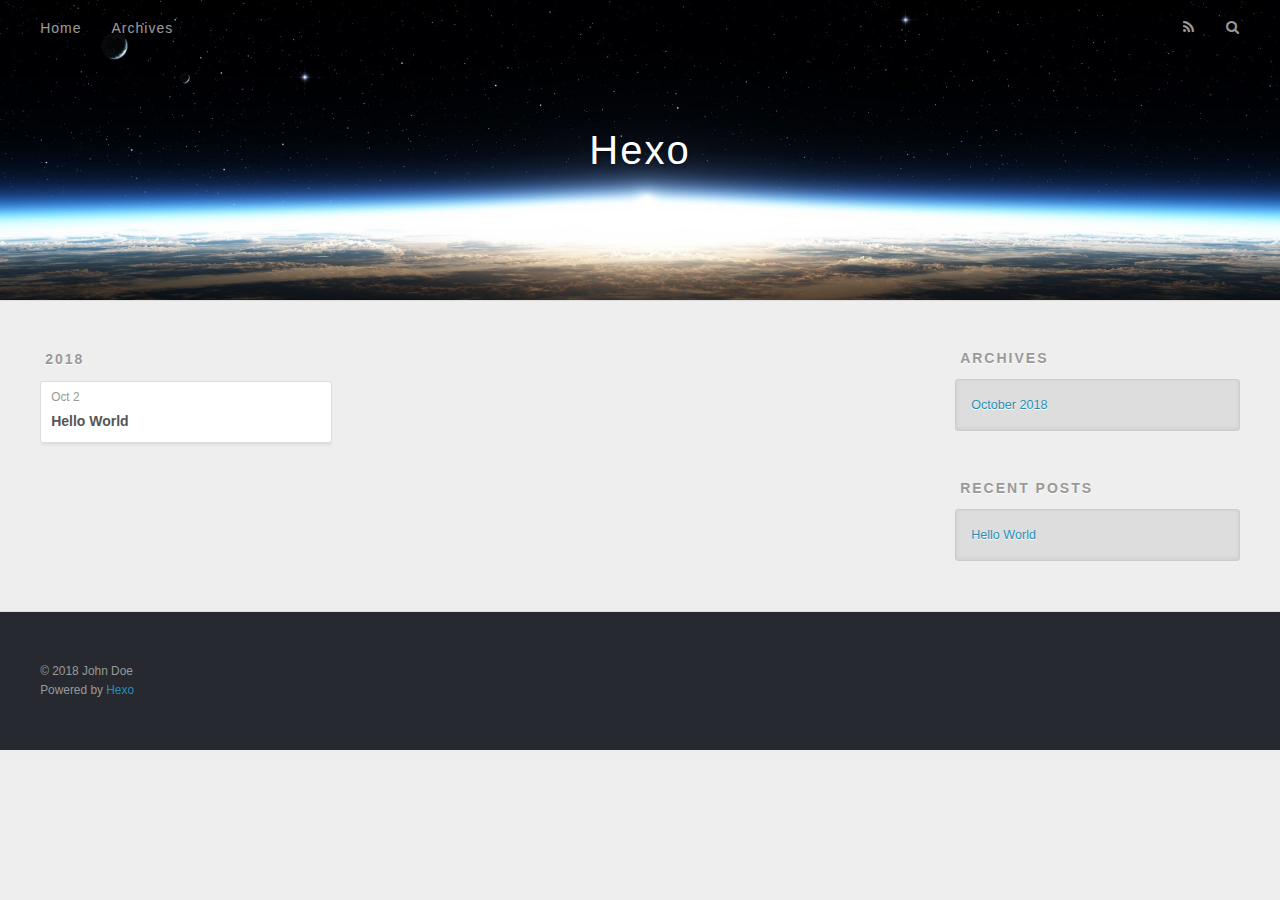
==== archives/index.html @ 344e28cb "Site updated: 2018-10-02 11:54:28" ====
<!DOCTYPE html>
<html>
<head>
  <meta charset="utf-8">
  

  
  <title>Archives | Hexo</title>
  <meta name="viewport" content="width=device-width, initial-scale=1, maximum-scale=1">
  <meta property="og:type" content="website">
<meta property="og:title" content="Hexo">
<meta property="og:url" content="http://yoursite.com/archives/index.html">
<meta property="og:site_name" content="Hexo">
<meta property="og:locale" content="default">
<meta name="twitter:card" content="summary">
<meta name="twitter:title" content="Hexo">
  
    <link rel="alternate" href="/atom.xml" title="Hexo" type="application/atom+xml">
  
  
    <link rel="icon" href="/favicon.png">
  
  
    <link href="//fonts.googleapis.com/css?family=Source+Code+Pro" rel="stylesheet" type="text/css">
  
  <link rel="stylesheet" href="/css/style.css">
</head>

<body>
  <div id="container">
    <div id="wrap">
      <header id="header">
  <div id="banner"></div>
  <div id="header-outer" class="outer">
    <div id="header-title" class="inner">
      <h1 id="logo-wrap">
        <a href="/" id="logo">Hexo</a>
      </h1>
      
    </div>
    <div id="header-inner" class="inner">
      <nav id="main-nav">
        <a id="main-nav-toggle" class="nav-icon"></a>
        
          <a class="main-nav-link" href="/">Home</a>
        
          <a class="main-nav-link" href="/archives">Archives</a>
        
      </nav>
      <nav id="sub-nav">
        
          <a id="nav-rss-link" class="nav-icon" href="/atom.xml" title="RSS Feed"></a>
        
        <a id="nav-search-btn" class="nav-icon" title="Search"></a>
      </nav>
      <div id="search-form-wrap">
        <form action="//google.com/search" method="get" accept-charset="UTF-8" class="search-form"><input type="search" name="q" class="search-form-input" placeholder="Search"><button type="submit" class="search-form-submit">&#xF002;</button><input type="hidden" name="sitesearch" value="http://yoursite.com"></form>
      </div>
    </div>
  </div>
</header>
      <div class="outer">
        <section id="main">
  
  
    
    
      
      
      <section class="archives-wrap">
        <div class="archive-year-wrap">
          <a href="/archives/2018" class="archive-year">2018</a>
        </div>
        <div class="archives">
    
    <article class="archive-article archive-type-post">
  <div class="archive-article-inner">
    <header class="archive-article-header">
      <a href="/2018/10/02/hello-world/" class="archive-article-date">
  <time datetime="2018-10-02T03:24:22.651Z" itemprop="datePublished">Oct 2</time>
</a>
      
  
    <h1 itemprop="name">
      <a class="archive-article-title" href="/2018/10/02/hello-world/">Hello World</a>
    </h1>
  

    </header>
  </div>
</article>
  
  
    </div></section>
  


</section>
        
          <aside id="sidebar">
  
    

  
    

  
    
  
    
  <div class="widget-wrap">
    <h3 class="widget-title">Archives</h3>
    <div class="widget">
      <ul class="archive-list"><li class="archive-list-item"><a class="archive-list-link" href="/archives/2018/10/">October 2018</a></li></ul>
    </div>
  </div>


  
    
  <div class="widget-wrap">
    <h3 class="widget-title">Recent Posts</h3>
    <div class="widget">
      <ul>
        
          <li>
            <a href="/2018/10/02/hello-world/">Hello World</a>
          </li>
        
      </ul>
    </div>
  </div>

  
</aside>
        
      </div>
      <footer id="footer">
  
  <div class="outer">
    <div id="footer-info" class="inner">
      &copy; 2018 John Doe<br>
      Powered by <a href="http://hexo.io/" target="_blank">Hexo</a>
    </div>
  </div>
</footer>
    </div>
    <nav id="mobile-nav">
  
    <a href="/" class="mobile-nav-link">Home</a>
  
    <a href="/archives" class="mobile-nav-link">Archives</a>
  
</nav>
    

<script src="//ajax.googleapis.com/ajax/libs/jquery/2.0.3/jquery.min.js"></script>


  <link rel="stylesheet" href="/fancybox/jquery.fancybox.css">
  <script src="/fancybox/jquery.fancybox.pack.js"></script>


<script src="/js/script.js"></script>



  </div>
</body>
</html>
---- css/style.css ----
body {
  width: 100%;
}
body:before,
body:after {
  content: "";
  display: table;
}
body:after {
  clear: both;
}
html,
body,
div,
span,
applet,
object,
iframe,
h1,
h2,
h3,
h4,
h5,
h6,
p,
blockquote,
pre,
a,
abbr,
acronym,
address,
big,
cite,
code,
del,
dfn,
em,
img,
ins,
kbd,
q,
s,
samp,
small,
strike,
strong,
sub,
sup,
tt,
var,
dl,
dt,
dd,
ol,
ul,
li,
fieldset,
form,
label,
legend,
table,
caption,
tbody,
tfoot,
thead,
tr,
th,
td {
  margin: 0;
  padding: 0;
  border: 0;
  outline: 0;
  font-weight: inherit;
  font-style: inherit;
  font-family: inherit;
  font-size: 100%;
  vertical-align: baseline;
}
body {
  line-height: 1;
  color: #000;
  background: #fff;
}
ol,
ul {
  list-style: none;
}
table {
  border-collapse: separate;
  border-spacing: 0;
  vertical-align: middle;
}
caption,
th,
td {
  text-align: left;
  font-weight: normal;
  vertical-align: middle;
}
a img {
  border: none;
}
input,
button {
  margin: 0;
  padding: 0;
}
input::-moz-focus-inner,
button::-moz-focus-inner {
  border: 0;
  padding: 0;
}
@font-face {
  font-family: FontAwesome;
  font-style: normal;
  font-weight: normal;
  src: url("fonts/fontawesome-webfont.eot?v=#4.0.3");
  src: url("fonts/fontawesome-webfont.eot?#iefix&v=#4.0.3") format("embedded-opentype"), url("fonts/fontawesome-webfont.woff?v=#4.0.3") format("woff"), url("fonts/fontawesome-webfont.ttf?v=#4.0.3") format("truetype"), url("fonts/fontawesome-webfont.svg#fontawesomeregular?v=#4.0.3") format("svg");
}
html,
body,
#container {
  height: 100%;
}
body {
  background: #eee;
  font: 14px -apple-system, BlinkMacSystemFont, "Segoe UI", "Roboto", "Oxygen", "Ubuntu", "Cantarell", "Fira Sans", "Droid Sans", "Helvetica Neue", sans-serif;
  -webkit-text-size-adjust: 100%;
}
.outer {
  max-width: 1220px;
  margin: 0 auto;
  padding: 0 20px;
}
.outer:before,
.outer:after {
  content: "";
  display: table;
}
.outer:after {
  clear: both;
}
.inner {
  display: inline;
  float: left;
  width: 98.33333333333333%;
  margin: 0 0.833333333333333%;
}
.left,
.alignleft {
  float: left;
}
.right,
.alignright {
  float: right;
}
.clear {
  clear: both;
}
#container {
  position: relative;
}
.mobile-nav-on {
  overflow: hidden;
}
#wrap {
  height: 100%;
  width: 100%;
  position: absolute;
  top: 0;
  left: 0;
  -webkit-transition: 0.2s ease-out;
  -moz-transition: 0.2s ease-out;
  -ms-transition: 0.2s ease-out;
  transition: 0.2s ease-out;
  z-index: 1;
  background: #eee;
}
.mobile-nav-on #wrap {
  left: 280px;
}
@media screen and (min-width: 768px) {
  #main {
    display: inline;
    float: left;
    width: 73.33333333333333%;
    margin: 0 0.833333333333333%;
  }
}
.article-date,
.article-category-link,
.archive-year,
.widget-title {
  text-decoration: none;
  text-transform: uppercase;
  letter-spacing: 2px;
  color: #999;
  margin-bottom: 1em;
  margin-left: 5px;
  line-height: 1em;
  text-shadow: 0 1px #fff;
  font-weight: bold;
}
.article-inner,
.archive-article-inner {
  background: #fff;
  -webkit-box-shadow: 1px 2px 3px #ddd;
  box-shadow: 1px 2px 3px #ddd;
  border: 1px solid #ddd;
  border-radius: 3px;
}
.article-entry h1,
.widget h1 {
  font-size: 2em;
}
.article-entry h2,
.widget h2 {
  font-size: 1.5em;
}
.article-entry h3,
.widget h3 {
  font-size: 1.3em;
}
.article-entry h4,
.widget h4 {
  font-size: 1.2em;
}
.article-entry h5,
.widget h5 {
  font-size: 1em;
}
.article-entry h6,
.widget h6 {
  font-size: 1em;
  color: #999;
}
.article-entry hr,
.widget hr {
  border: 1px dashed #ddd;
}
.article-entry strong,
.widget strong {
  font-weight: bold;
}
.article-entry em,
.widget em,
.article-entry cite,
.widget cite {
  font-style: italic;
}
.article-entry sup,
.widget sup,
.article-entry sub,
.widget sub {
  font-size: 0.75em;
  line-height: 0;
  position: relative;
  vertical-align: baseline;
}
.article-entry sup,
.widget sup {
  top: -0.5em;
}
.article-entry sub,
.widget sub {
  bottom: -0.2em;
}
.article-entry small,
.widget small {
  font-size: 0.85em;
}
.article-entry acronym,
.widget acronym,
.article-entry abbr,
.widget abbr {
  border-bottom: 1px dotted;
}
.article-entry ul,
.widget ul,
.article-entry ol,
.widget ol,
.article-entry dl,
.widget dl {
  margin: 0 20px;
  line-height: 1.6em;
}
.article-entry ul ul,
.widget ul ul,
.article-entry ol ul,
.widget ol ul,
.article-entry ul ol,
.widget ul ol,
.article-entry ol ol,
.widget ol ol {
  margin-top: 0;
  margin-bottom: 0;
}
.article-entry ul,
.widget ul {
  list-style: disc;
}
.article-entry ol,
.widget ol {
  list-style: decimal;
}
.article-entry dt,
.widget dt {
  font-weight: bold;
}
#header {
  height: 300px;
  position: relative;
  border-bottom: 1px solid #ddd;
}
#header:before,
#header:after {
  content: "";
  position: absolute;
  left: 0;
  right: 0;
  height: 40px;
}
#header:before {
  top: 0;
  background: -webkit-linear-gradient(rgba(0,0,0,0.2), transparent);
  background: -moz-linear-gradient(rgba(0,0,0,0.2), transparent);
  background: -ms-linear-gradient(rgba(0,0,0,0.2), transparent);
  background: linear-gradient(rgba(0,0,0,0.2), transparent);
}
#header:after {
  bottom: 0;
  background: -webkit-linear-gradient(transparent, rgba(0,0,0,0.2));
  background: -moz-linear-gradient(transparent, rgba(0,0,0,0.2));
  background: -ms-linear-gradient(transparent, rgba(0,0,0,0.2));
  background: linear-gradient(transparent, rgba(0,0,0,0.2));
}
#header-outer {
  height: 100%;
  position: relative;
}
#header-inner {
  position: relative;
  overflow: hidden;
}
#banner {
  position: absolute;
  top: 0;
  left: 0;
  width: 100%;
  height: 100%;
  background: url("images/banner.jpg") center #000;
  -webkit-background-size: cover;
  -moz-background-size: cover;
  background-size: cover;
  z-index: -1;
}
#header-title {
  text-align: center;
  height: 40px;
  position: absolute;
  top: 50%;
  left: 0;
  margin-top: -20px;
}
#logo,
#subtitle {
  text-decoration: none;
  color: #fff;
  font-weight: 300;
  text-shadow: 0 1px 4px rgba(0,0,0,0.3);
}
#logo {
  font-size: 40px;
  line-height: 40px;
  letter-spacing: 2px;
}
#subtitle {
  font-size: 16px;
  line-height: 16px;
  letter-spacing: 1px;
}
#subtitle-wrap {
  margin-top: 16px;
}
#main-nav {
  float: left;
  margin-left: -15px;
}
.nav-icon,
.main-nav-link {
  float: left;
  color: #fff;
  opacity: 0.6;
  text-decoration: none;
  text-shadow: 0 1px rgba(0,0,0,0.2);
  -webkit-transition: opacity 0.2s;
  -moz-transition: opacity 0.2s;
  -ms-transition: opacity 0.2s;
  transition: opacity 0.2s;
  display: block;
  padding: 20px 15px;
}
.nav-icon:hover,
.main-nav-link:hover {
  opacity: 1;
}
.nav-icon {
  font-family: FontAwesome;
  text-align: center;
  font-size: 14px;
  width: 14px;
  height: 14px;
  padding: 20px 15px;
  position: relative;
  cursor: pointer;
}
.main-nav-link {
  font-weight: 300;
  letter-spacing: 1px;
}
@media screen and (max-width: 479px) {
  .main-nav-link {
    display: none;
  }
}
#main-nav-toggle {
  display: none;
}
#main-nav-toggle:before {
  content: "\f0c9";
}
@media screen and (max-width: 479px) {
  #main-nav-toggle {
    display: block;
  }
}
#sub-nav {
  float: right;
  margin-right: -15px;
}
#nav-rss-link:before {
  content: "\f09e";
}
#nav-search-btn:before {
  content: "\f002";
}
#search-form-wrap {
  position: absolute;
  top: 15px;
  width: 150px;
  height: 30px;
  right: -150px;
  opacity: 0;
  -webkit-transition: 0.2s ease-out;
  -moz-transition: 0.2s ease-out;
  -ms-transition: 0.2s ease-out;
  transition: 0.2s ease-out;
}
#search-form-wrap.on {
  opacity: 1;
  right: 0;
}
@media screen and (max-width: 479px) {
  #search-form-wrap {
    width: 100%;
    right: -100%;
  }
}
.search-form {
  position: absolute;
  top: 0;
  left: 0;
  right: 0;
  background: #fff;
  padding: 5px 15px;
  border-radius: 15px;
  -webkit-box-shadow: 0 0 10px rgba(0,0,0,0.3);
  box-shadow: 0 0 10px rgba(0,0,0,0.3);
}
.search-form-input {
  border: none;
  background: none;
  color: #555;
  width: 100%;
  font: 13px -apple-system, BlinkMacSystemFont, "Segoe UI", "Roboto", "Oxygen", "Ubuntu", "Cantarell", "Fira Sans", "Droid Sans", "Helvetica Neue", sans-serif;
  outline: none;
}
.search-form-input::-webkit-search-results-decoration,
.search-form-input::-webkit-search-cancel-button {
  -webkit-appearance: none;
}
.search-form-submit {
  position: absolute;
  top: 50%;
  right: 10px;
  margin-top: -7px;
  font: 13px FontAwesome;
  border: none;
  background: none;
  color: #bbb;
  cursor: pointer;
}
.search-form-submit:hover,
.search-form-submit:focus {
  color: #777;
}
.article {
  margin: 50px 0;
}
.article-inner {
  overflow: hidden;
}
.article-meta:before,
.article-meta:after {
  content: "";
  display: table;
}
.article-meta:after {
  clear: both;
}
.article-date {
  float: left;
}
.article-category {
  float: left;
  line-height: 1em;
  color: #ccc;
  text-shadow: 0 1px #fff;
  margin-left: 8px;
}
.article-category:before {
  content: "\2022";
}
.article-category-link {
  margin: 0 12px 1em;
}
.article-header {
  padding: 20px 20px 0;
}
.article-title {
  text-decoration: none;
  font-size: 2em;
  font-weight: bold;
  color: #555;
  line-height: 1.1em;
  -webkit-transition: color 0.2s;
  -moz-transition: color 0.2s;
  -ms-transition: color 0.2s;
  transition: color 0.2s;
}
a.article-title:hover {
  color: #258fb8;
}
.article-entry {
  color: #555;
  padding: 0 20px;
}
.article-entry:before,
.article-entry:after {
  content: "";
  display: table;
}
.article-entry:after {
  clear: both;
}
.article-entry p,
.article-entry table {
  line-height: 1.6em;
  margin: 1.6em 0;
}
.article-entry h1,
.article-entry h2,
.article-entry h3,
.article-entry h4,
.article-entry h5,
.article-entry h6 {
  font-weight: bold;
}
.article-entry h1,
.article-entry h2,
.article-entry h3,
.article-entry h4,
.article-entry h5,
.article-entry h6 {
  line-height: 1.1em;
  margin: 1.1em 0;
}
.article-entry a {
  color: #258fb8;
  text-decoration: none;
}
.article-entry a:hover {
  text-decoration: underline;
}
.article-entry ul,
.article-entry ol,
.article-entry dl {
  margin-top: 1.6em;
  margin-bottom: 1.6em;
}
.article-entry img,
.article-entry video {
  max-width: 100%;
  height: auto;
  display: block;
  margin: auto;
}
.article-entry iframe {
  border: none;
}
.article-entry table {
  width: 100%;
  border-collapse: collapse;
  border-spacing: 0;
}
.article-entry th {
  font-weight: bold;
  border-bottom: 3px solid #ddd;
  padding-bottom: 0.5em;
}
.article-entry td {
  border-bottom: 1px solid #ddd;
  padding: 10px 0;
}
.article-entry blockquote {
  font-family: Georgia, "Times New Roman", serif;
  font-size: 1.4em;
  margin: 1.6em 20px;
  text-align: center;
}
.article-entry blockquote footer {
  font-size: 14px;
  margin: 1.6em 0;
  font-family: -apple-system, BlinkMacSystemFont, "Segoe UI", "Roboto", "Oxygen", "Ubuntu", "Cantarell", "Fira Sans", "Droid Sans", "Helvetica Neue", sans-serif;
}
.article-entry blockquote footer cite:before {
  content: "—";
  padding: 0 0.5em;
}
.article-entry .pullquote {
  text-align: left;
  width: 45%;
  margin: 0;
}
.article-entry .pullquote.left {
  margin-left: 0.5em;
  margin-right: 1em;
}
.article-entry .pullquote.right {
  margin-right: 0.5em;
  margin-left: 1em;
}
.article-entry .caption {
  color: #999;
  display: block;
  font-size: 0.9em;
  margin-top: 0.5em;
  position: relative;
  text-align: center;
}
.article-entry .video-container {
  position: relative;
  padding-top: 56.25%;
  height: 0;
  overflow: hidden;
}
.article-entry .video-container iframe,
.article-entry .video-container object,
.article-entry .video-container embed {
  position: absolute;
  top: 0;
  left: 0;
  width: 100%;
  height: 100%;
  margin-top: 0;
}
.article-more-link a {
  display: inline-block;
  line-height: 1em;
  padding: 6px 15px;
  border-radius: 15px;
  background: #eee;
  color: #999;
  text-shadow: 0 1px #fff;
  text-decoration: none;
}
.article-more-link a:hover {
  background: #258fb8;
  color: #fff;
  text-decoration: none;
  text-shadow: 0 1px #1e7293;
}
.article-footer {
  font-size: 0.85em;
  line-height: 1.6em;
  border-top: 1px solid #ddd;
  padding-top: 1.6em;
  margin: 0 20px 20px;
}
.article-footer:before,
.article-footer:after {
  content: "";
  display: table;
}
.article-footer:after {
  clear: both;
}
.article-footer a {
  color: #999;
  text-decoration: none;
}
.article-footer a:hover {
  color: #555;
}
.article-tag-list-item {
  float: left;
  margin-right: 10px;
}
.article-tag-list-link:before {
  content: "#";
}
.article-comment-link {
  float: right;
}
.article-comment-link:before {
  content: "\f075";
  font-family: FontAwesome;
  padding-right: 8px;
}
.article-share-link {
  cursor: pointer;
  float: right;
  margin-left: 20px;
}
.article-share-link:before {
  content: "\f064";
  font-family: FontAwesome;
  padding-right: 6px;
}
#article-nav {
  position: relative;
}
#article-nav:before,
#article-nav:after {
  content: "";
  display: table;
}
#article-nav:after {
  clear: both;
}
@media screen and (min-width: 768px) {
  #article-nav {
    margin: 50px 0;
  }
  #article-nav:before {
    width: 8px;
    height: 8px;
    position: absolute;
    top: 50%;
    left: 50%;
    margin-top: -4px;
    margin-left: -4px;
    content: "";
    border-radius: 50%;
    background: #ddd;
    -webkit-box-shadow: 0 1px 2px #fff;
    box-shadow: 0 1px 2px #fff;
  }
}
.article-nav-link-wrap {
  text-decoration: none;
  text-shadow: 0 1px #fff;
  color: #999;
  -webkit-box-sizing: border-box;
  -moz-box-sizing: border-box;
  box-sizing: border-box;
  margin-top: 50px;
  text-align: center;
  display: block;
}
.article-nav-link-wrap:hover {
  color: #555;
}
@media screen and (min-width: 768px) {
  .article-nav-link-wrap {
    width: 50%;
    margin-top: 0;
  }
}
@media screen and (min-width: 768px) {
  #article-nav-newer {
    float: left;
    text-align: right;
    padding-right: 20px;
  }
}
@media screen and (min-width: 768px) {
  #article-nav-older {
    float: right;
    text-align: left;
    padding-left: 20px;
  }
}
.article-nav-caption {
  text-transform: uppercase;
  letter-spacing: 2px;
  color: #ddd;
  line-height: 1em;
  font-weight: bold;
}
#article-nav-newer .article-nav-caption {
  margin-right: -2px;
}
.article-nav-title {
  font-size: 0.85em;
  line-height: 1.6em;
  margin-top: 0.5em;
}
.article-share-box {
  position: absolute;
  display: none;
  background: #fff;
  -webkit-box-shadow: 1px 2px 10px rgba(0,0,0,0.2);
  box-shadow: 1px 2px 10px rgba(0,0,0,0.2);
  border-radius: 3px;
  margin-left: -145px;
  overflow: hidden;
  z-index: 1;
}
.article-share-box.on {
  display: block;
}
.article-share-input {
  width: 100%;
  background: none;
  -webkit-box-sizing: border-box;
  -moz-box-sizing: border-box;
  box-sizing: border-box;
  font: 14px -apple-system, BlinkMacSystemFont, "Segoe UI", "Roboto", "Oxygen", "Ubuntu", "Cantarell", "Fira Sans", "Droid Sans", "Helvetica Neue", sans-serif;
  padding: 0 15px;
  color: #555;
  outline: none;
  border: 1px solid #ddd;
  border-radius: 3px 3px 0 0;
  height: 36px;
  line-height: 36px;
}
.article-share-links {
  background: #eee;
}
.article-share-links:before,
.article-share-links:after {
  content: "";
  display: table;
}
.article-share-links:after {
  clear: both;
}
.article-share-twitter,
.article-share-facebook,
.article-share-pinterest,
.article-share-google {
  width: 50px;
  height: 36px;
  display: block;
  float: left;
  position: relative;
  color: #999;
  text-shadow: 0 1px #fff;
}
.article-share-twitter:before,
.article-share-facebook:before,
.article-share-pinterest:before,
.article-share-google:before {
  font-size: 20px;
  font-family: FontAwesome;
  width: 20px;
  height: 20px;
  position: absolute;
  top: 50%;
  left: 50%;
  margin-top: -10px;
  margin-left: -10px;
  text-align: center;
}
.article-share-twitter:hover,
.article-share-facebook:hover,
.article-share-pinterest:hover,
.article-share-google:hover {
  color: #fff;
}
.article-share-twitter:before {
  content: "\f099";
}
.article-share-twitter:hover {
  background: #00aced;
  text-shadow: 0 1px #008abe;
}
.article-share-facebook:before {
  content: "\f09a";
}
.article-share-facebook:hover {
  background: #3b5998;
  text-shadow: 0 1px #2f477a;
}
.article-share-pinterest:before {
  content: "\f0d2";
}
.article-share-pinterest:hover {
  background: #cb2027;
  text-shadow: 0 1px #a21a1f;
}
.article-share-google:before {
  content: "\f0d5";
}
.article-share-google:hover {
  background: #dd4b39;
  text-shadow: 0 1px #be3221;
}
.article-gallery {
  background: #000;
  position: relative;
}
.article-gallery-photos {
  position: relative;
  overflow: hidden;
}
.article-gallery-img {
  display: none;
  max-width: 100%;
}
.article-gallery-img:first-child {
  display: block;
}
.article-gallery-img.loaded {
  position: absolute;
  display: block;
}
.article-gallery-img img {
  display: block;
  max-width: 100%;
  margin: 0 auto;
}
#comments {
  background: #fff;
  -webkit-box-shadow: 1px 2px 3px #ddd;
  box-shadow: 1px 2px 3px #ddd;
  padding: 20px;
  border: 1px solid #ddd;
  border-radius: 3px;
  margin: 50px 0;
}
#comments a {
  color: #258fb8;
}
.archives-wrap {
  margin: 50px 0;
}
.archives:before,
.archives:after {
  content: "";
  display: table;
}
.archives:after {
  clear: both;
}
.archive-year-wrap {
  margin-bottom: 1em;
}
.archives {
  -webkit-column-gap: 10px;
  -moz-column-gap: 10px;
  column-gap: 10px;
}
@media screen and (min-width: 480px) and (max-width: 767px) {
  .archives {
    -webkit-column-count: 2;
    -moz-column-count: 2;
    column-count: 2;
  }
}
@media screen and (min-width: 768px) {
  .archives {
    -webkit-column-count: 3;
    -moz-column-count: 3;
    column-count: 3;
  }
}
.archive-article {
  -webkit-column-break-inside: avoid;
  page-break-inside: avoid;
  overflow: hidden;
  break-inside: avoid-column;
}
.archive-article-inner {
  padding: 10px;
  margin-bottom: 15px;
}
.archive-article-title {
  text-decoration: none;
  font-weight: bold;
  color: #555;
  -webkit-transition: color 0.2s;
  -moz-transition: color 0.2s;
  -ms-transition: color 0.2s;
  transition: color 0.2s;
  line-height: 1.6em;
}
.archive-article-title:hover {
  color: #258fb8;
}
.archive-article-footer {
  margin-top: 1em;
}
.archive-article-date {
  color: #999;
  text-decoration: none;
  font-size: 0.85em;
  line-height: 1em;
  margin-bottom: 0.5em;
  display: block;
}
#page-nav {
  margin: 50px auto;
  background: #fff;
  -webkit-box-shadow: 1px 2px 3px #ddd;
  box-shadow: 1px 2px 3px #ddd;
  border: 1px solid #ddd;
  border-radius: 3px;
  text-align: center;
  color: #999;
  overflow: hidden;
}
#page-nav:before,
#page-nav:after {
  content: "";
  display: table;
}
#page-nav:after {
  clear: both;
}
#page-nav a,
#page-nav span {
  padding: 10px 20px;
  line-height: 1;
  height: 2ex;
}
#page-nav a {
  color: #999;
  text-decoration: none;
}
#page-nav a:hover {
  background: #999;
  color: #fff;
}
#page-nav .prev {
  float: left;
}
#page-nav .next {
  float: right;
}
#page-nav .page-number {
  display: inline-block;
}
@media screen and (max-width: 479px) {
  #page-nav .page-number {
    display: none;
  }
}
#page-nav .current {
  color: #555;
  font-weight: bold;
}
#page-nav .space {
  color: #ddd;
}
#footer {
  background: #262a30;
  padding: 50px 0;
  border-top: 1px solid #ddd;
  color: #999;
}
#footer a {
  color: #258fb8;
  text-decoration: none;
}
#footer a:hover {
  text-decoration: underline;
}
#footer-info {
  line-height: 1.6em;
  font-size: 0.85em;
}
.article-entry pre,
.article-entry .highlight {
  background: #2d2d2d;
  margin: 0 -20px;
  padding: 15px 20px;
  border-style: solid;
  border-color: #ddd;
  border-width: 1px 0;
  overflow: auto;
  color: #ccc;
  line-height: 22.400000000000002px;
}
.article-entry .highlight .gutter pre,
.article-entry .gist .gist-file .gist-data .line-numbers {
  color: #666;
  font-size: 0.85em;
}
.article-entry pre,
.article-entry code {
  font-family: "Source Code Pro", Consolas, Monaco, Menlo, Consolas, monospace;
}
.article-entry code {
  background: #eee;
  text-shadow: 0 1px #fff;
  padding: 0 0.3em;
}
.article-entry pre code {
  background: none;
  text-shadow: none;
  padding: 0;
}
.article-entry .highlight pre {
  border: none;
  margin: 0;
  padding: 0;
}
.article-entry .highlight table {
  margin: 0;
  width: auto;
}
.article-entry .highlight td {
  border: none;
  padding: 0;
}
.article-entry .highlight figcaption {
  font-size: 0.85em;
  color: #999;
  line-height: 1em;
  margin-bottom: 1em;
}
.article-entry .highlight figcaption:before,
.article-entry .highlight figcaption:after {
  content: "";
  display: table;
}
.article-entry .highlight figcaption:after {
  clear: both;
}
.article-entry .highlight figcaption a {
  float: right;
}
.article-entry .highlight .gutter pre {
  text-align: right;
  padding-right: 20px;
}
.article-entry .highlight .line {
  height: 22.400000000000002px;
}
.article-entry .highlight .line.marked {
  background: #515151;
}
.article-entry .gist {
  margin: 0 -20px;
  border-style: solid;
  border-color: #ddd;
  border-width: 1px 0;
  background: #2d2d2d;
  padding: 15px 20px 15px 0;
}
.article-entry .gist .gist-file {
  border: none;
  font-family: "Source Code Pro", Consolas, Monaco, Menlo, Consolas, monospace;
  margin: 0;
}
.article-entry .gist .gist-file .gist-data {
  background: none;
  border: none;
}
.article-entry .gist .gist-file .gist-data .line-numbers {
  background: none;
  border: none;
  padding: 0 20px 0 0;
}
.article-entry .gist .gist-file .gist-data .line-data {
  padding: 0 !important;
}
.article-entry .gist .gist-file .highlight {
  margin: 0;
  padding: 0;
  border: none;
}
.article-entry .gist .gist-file .gist-meta {
  background: #2d2d2d;
  color: #999;
  font: 0.85em -apple-system, BlinkMacSystemFont, "Segoe UI", "Roboto", "Oxygen", "Ubuntu", "Cantarell", "Fira Sans", "Droid Sans", "Helvetica Neue", sans-serif;
  text-shadow: 0 0;
  padding: 0;
  margin-top: 1em;
  margin-left: 20px;
}
.article-entry .gist .gist-file .gist-meta a {
  color: #258fb8;
  font-weight: normal;
}
.article-entry .gist .gist-file .gist-meta a:hover {
  text-decoration: underline;
}
pre .comment,
pre .title {
  color: #999;
}
pre .variable,
pre .attribute,
pre .tag,
pre .regexp,
pre .ruby .constant,
pre .xml .tag .title,
pre .xml .pi,
pre .xml .doctype,
pre .html .doctype,
pre .css .id,
pre .css .class,
pre .css .pseudo {
  color: #f2777a;
}
pre .number,
pre .preprocessor,
pre .built_in,
pre .literal,
pre .params,
pre .constant {
  color: #f99157;
}
pre .class,
pre .ruby .class .title,
pre .css .rules .attribute {
  color: #9c9;
}
pre .string,
pre .value,
pre .inheritance,
pre .header,
pre .ruby .symbol,
pre .xml .cdata {
  color: #9c9;
}
pre .css .hexcolor {
  color: #6cc;
}
pre .function,
pre .python .decorator,
pre .python .title,
pre .ruby .function .title,
pre .ruby .title .keyword,
pre .perl .sub,
pre .javascript .title,
pre .coffeescript .title {
  color: #69c;
}
pre .keyword,
pre .javascript .function {
  color: #c9c;
}
@media screen and (max-width: 479px) {
  #mobile-nav {
    position: absolute;
    top: 0;
    left: 0;
    width: 280px;
    height: 100%;
    background: #191919;
    border-right: 1px solid #fff;
  }
}
@media screen and (max-width: 479px) {
  .mobile-nav-link {
    display: block;
    color: #999;
    text-decoration: none;
    padding: 15px 20px;
    font-weight: bold;
  }
  .mobile-nav-link:hover {
    color: #fff;
  }
}
@media screen and (min-width: 768px) {
  #sidebar {
    display: inline;
    float: left;
    width: 23.333333333333332%;
    margin: 0 0.833333333333333%;
  }
}
.widget-wrap {
  margin: 50px 0;
}
.widget {
  color: #777;
  text-shadow: 0 1px #fff;
  background: #ddd;
  -webkit-box-shadow: 0 -1px 4px #ccc inset;
  box-shadow: 0 -1px 4px #ccc inset;
  border: 1px solid #ccc;
  padding: 15px;
  border-radius: 3px;
}
.widget a {
  color: #258fb8;
  text-decoration: none;
}
.widget a:hover {
  text-decoration: underline;
}
.widget ul ul,
.widget ol ul,
.widget dl ul,
.widget ul ol,
.widget ol ol,
.widget dl ol,
.widget ul dl,
.widget ol dl,
.widget dl dl {
  margin-left: 15px;
  list-style: disc;
}
.widget {
  line-height: 1.6em;
  word-wrap: break-word;
  font-size: 0.9em;
}
.widget ul,
.widget ol {
  list-style: none;
  margin: 0;
}
.widget ul ul,
.widget ol ul,
.widget ul ol,
.widget ol ol {
  margin: 0 20px;
}
.widget ul ul,
.widget ol ul {
  list-style: disc;
}
.widget ul ol,
.widget ol ol {
  list-style: decimal;
}
.category-list-count,
.tag-list-count,
.archive-list-count {
  padding-left: 5px;
  color: #999;
  font-size: 0.85em;
}
.category-list-count:before,
.tag-list-count:before,
.archive-list-count:before {
  content: "(";
}
.category-list-count:after,
.tag-list-count:after,
.archive-list-count:after {
  content: ")";
}
.tagcloud a {
  margin-right: 5px;
  display: inline-block;
}
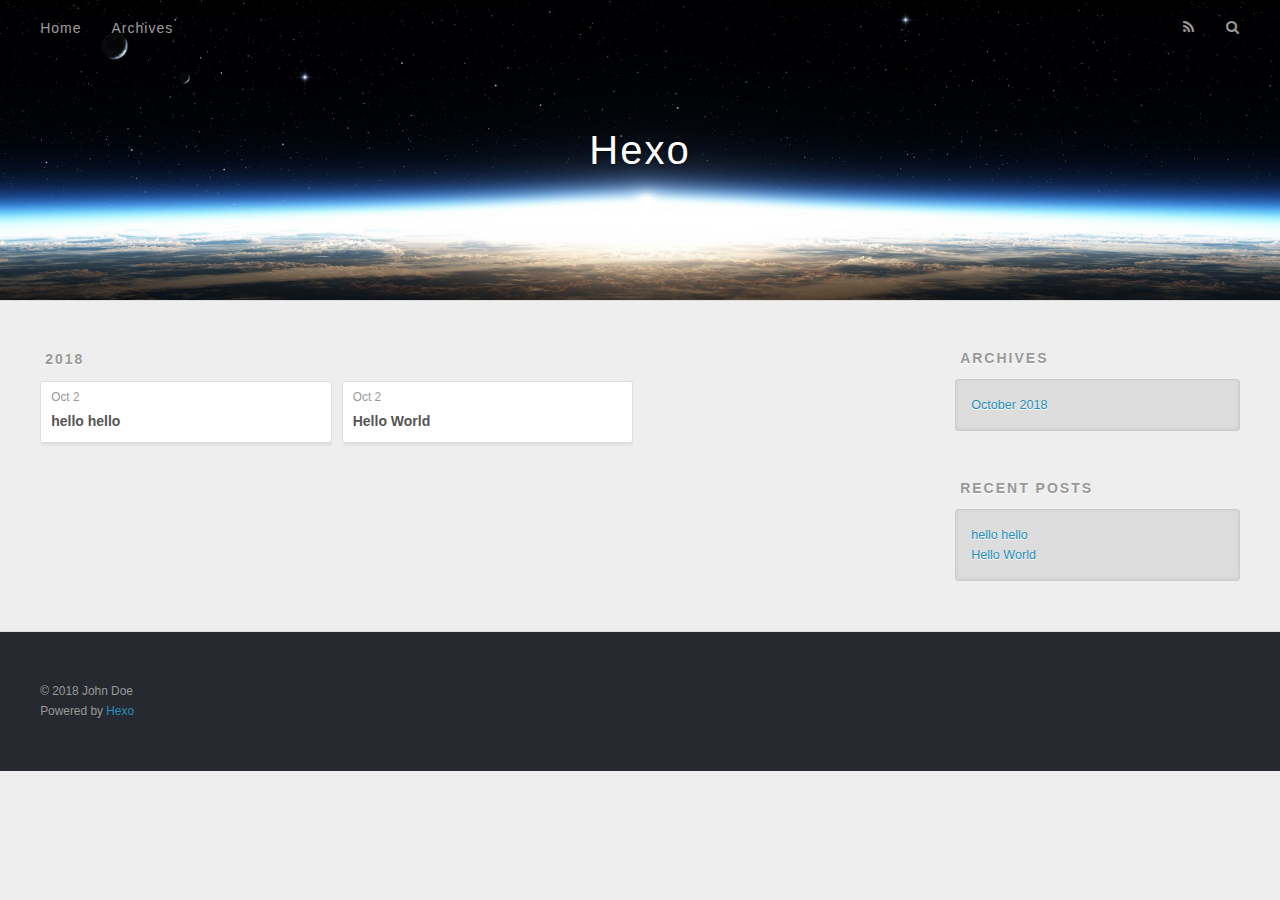
==== commit b7dd09b9: "Site updated: 2018-10-02 12:52:50" ====
--- a/archives/index.html
+++ b/archives/index.html
@@ -76,6 +76,25 @@
     <article class="archive-article archive-type-post">
   <div class="archive-article-inner">
     <header class="archive-article-header">
+      <a href="/2018/10/02/hello-hello/" class="archive-article-date">
+  <time datetime="2018-10-02T04:49:59.000Z" itemprop="datePublished">Oct 2</time>
+</a>
+      
+  
+    <h1 itemprop="name">
+      <a class="archive-article-title" href="/2018/10/02/hello-hello/">hello hello</a>
+    </h1>
+  
+
+    </header>
+  </div>
+</article>
+  
+    
+    
+    <article class="archive-article archive-type-post">
+  <div class="archive-article-inner">
+    <header class="archive-article-header">
       <a href="/2018/10/02/hello-world/" class="archive-article-date">
   <time datetime="2018-10-02T03:24:22.651Z" itemprop="datePublished">Oct 2</time>
 </a>
@@ -124,6 +143,10 @@
       <ul>
         
           <li>
+            <a href="/2018/10/02/hello-hello/">hello hello</a>
+          </li>
+        
+          <li>
             <a href="/2018/10/02/hello-world/">Hello World</a>
           </li>
         
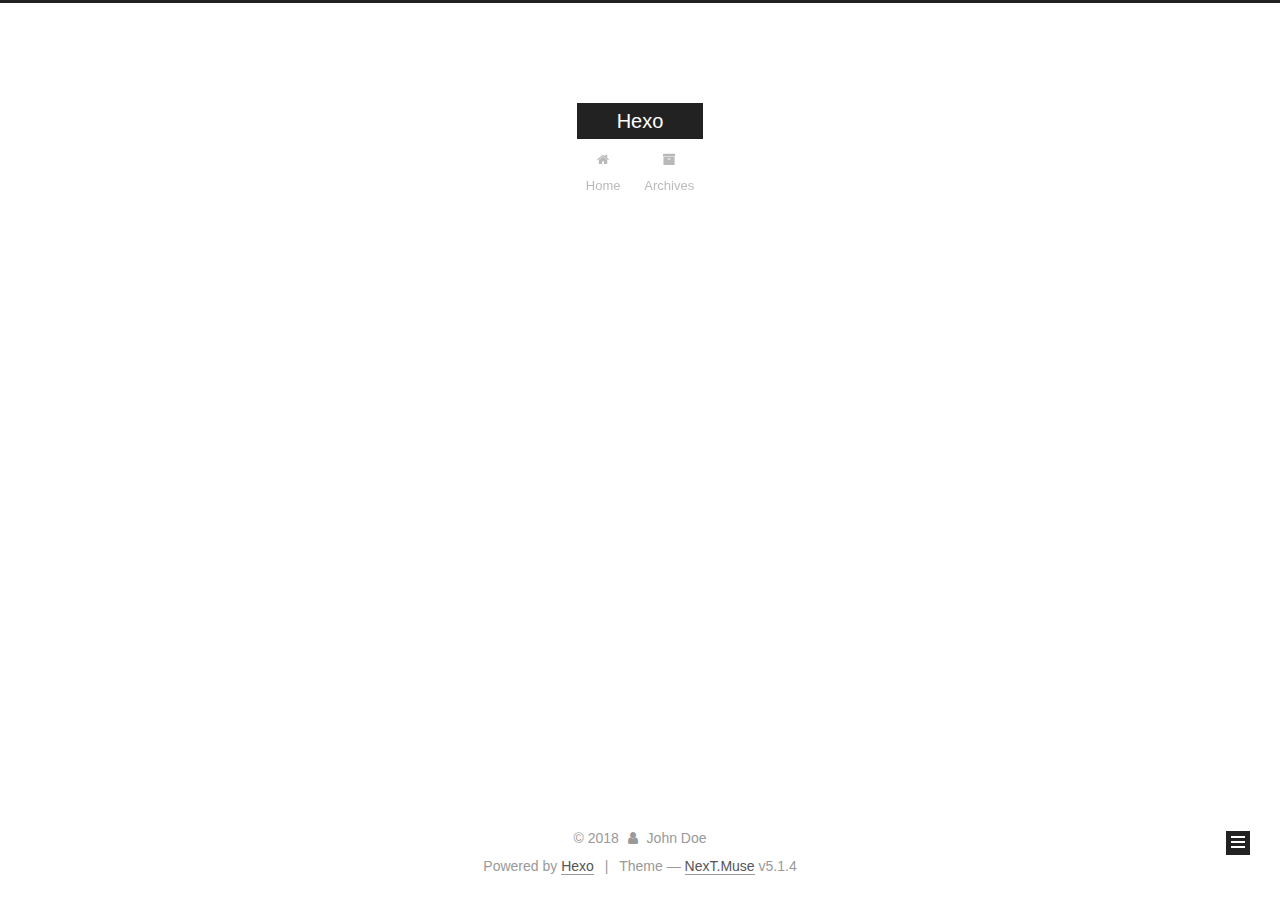
==== commit 31499c22: "Site updated: 2018-10-02 14:13:58" ====
--- a/archives/index.html
+++ b/archives/index.html
@@ -1,193 +1,588 @@
 <!DOCTYPE html>
-<html>
+
+
+
+  
+
+
+<html class="theme-next muse use-motion" lang="">
 <head>
-  <meta charset="utf-8">
-  
-
-  
-  <title>Archives | Hexo</title>
-  <meta name="viewport" content="width=device-width, initial-scale=1, maximum-scale=1">
-  <meta property="og:type" content="website">
+  <meta charset="UTF-8"/>
+<meta http-equiv="X-UA-Compatible" content="IE=edge" />
+<meta name="viewport" content="width=device-width, initial-scale=1, maximum-scale=1"/>
+<meta name="theme-color" content="#222">
+
+
+
+
+
+
+
+
+
+<meta http-equiv="Cache-Control" content="no-transform" />
+<meta http-equiv="Cache-Control" content="no-siteapp" />
+
+
+
+
+
+
+
+
+
+
+
+
+
+
+
+
+  
+  
+  <link href="/lib/fancybox/source/jquery.fancybox.css?v=2.1.5" rel="stylesheet" type="text/css" />
+
+
+
+
+
+
+
+<link href="/lib/font-awesome/css/font-awesome.min.css?v=4.6.2" rel="stylesheet" type="text/css" />
+
+<link href="/css/main.css?v=5.1.4" rel="stylesheet" type="text/css" />
+
+
+  <link rel="apple-touch-icon" sizes="180x180" href="/images/apple-touch-icon-next.png?v=5.1.4">
+
+
+  <link rel="icon" type="image/png" sizes="32x32" href="/images/favicon-32x32-next.png?v=5.1.4">
+
+
+  <link rel="icon" type="image/png" sizes="16x16" href="/images/favicon-16x16-next.png?v=5.1.4">
+
+
+  <link rel="mask-icon" href="/images/logo.svg?v=5.1.4" color="#222">
+
+
+
+
+
+  <meta name="keywords" content="Hexo, NexT" />
+
+
+
+
+
+
+
+
+
+
+<meta property="og:type" content="website">
 <meta property="og:title" content="Hexo">
 <meta property="og:url" content="http://yoursite.com/archives/index.html">
 <meta property="og:site_name" content="Hexo">
 <meta property="og:locale" content="default">
 <meta name="twitter:card" content="summary">
 <meta name="twitter:title" content="Hexo">
-  
-    <link rel="alternate" href="/atom.xml" title="Hexo" type="application/atom+xml">
-  
-  
-    <link rel="icon" href="/favicon.png">
-  
-  
-    <link href="//fonts.googleapis.com/css?family=Source+Code+Pro" rel="stylesheet" type="text/css">
-  
-  <link rel="stylesheet" href="/css/style.css">
+
+
+
+<script type="text/javascript" id="hexo.configurations">
+  var NexT = window.NexT || {};
+  var CONFIG = {
+    root: '/',
+    scheme: 'Muse',
+    version: '5.1.4',
+    sidebar: {"position":"left","display":"post","offset":12,"b2t":false,"scrollpercent":false,"onmobile":false},
+    fancybox: true,
+    tabs: true,
+    motion: {"enable":true,"async":false,"transition":{"post_block":"fadeIn","post_header":"slideDownIn","post_body":"slideDownIn","coll_header":"slideLeftIn","sidebar":"slideUpIn"}},
+    duoshuo: {
+      userId: '0',
+      author: 'Author'
+    },
+    algolia: {
+      applicationID: '',
+      apiKey: '',
+      indexName: '',
+      hits: {"per_page":10},
+      labels: {"input_placeholder":"Search for Posts","hits_empty":"We didn't find any results for the search: ${query}","hits_stats":"${hits} results found in ${time} ms"}
+    }
+  };
+</script>
+
+
+
+  <link rel="canonical" href="http://yoursite.com/archives/"/>
+
+
+
+
+
+  <title>Archive | Hexo</title>
+  
+
+
+
+
+
+
+
+
 </head>
 
-<body>
-  <div id="container">
-    <div id="wrap">
-      <header id="header">
-  <div id="banner"></div>
-  <div id="header-outer" class="outer">
-    <div id="header-title" class="inner">
-      <h1 id="logo-wrap">
-        <a href="/" id="logo">Hexo</a>
-      </h1>
-      
+<body itemscope itemtype="http://schema.org/WebPage" lang="default">
+
+  
+  
+    
+  
+
+  <div class="container sidebar-position-left page-archive">
+    <div class="headband"></div>
+
+    <header id="header" class="header" itemscope itemtype="http://schema.org/WPHeader">
+      <div class="header-inner"><div class="site-brand-wrapper">
+  <div class="site-meta ">
+    
+
+    <div class="custom-logo-site-title">
+      <a href="/"  class="brand" rel="start">
+        <span class="logo-line-before"><i></i></span>
+        <span class="site-title">Hexo</span>
+        <span class="logo-line-after"><i></i></span>
+      </a>
     </div>
-    <div id="header-inner" class="inner">
-      <nav id="main-nav">
-        <a id="main-nav-toggle" class="nav-icon"></a>
-        
-          <a class="main-nav-link" href="/">Home</a>
-        
-          <a class="main-nav-link" href="/archives">Archives</a>
-        
-      </nav>
-      <nav id="sub-nav">
-        
-          <a id="nav-rss-link" class="nav-icon" href="/atom.xml" title="RSS Feed"></a>
-        
-        <a id="nav-search-btn" class="nav-icon" title="Search"></a>
-      </nav>
-      <div id="search-form-wrap">
-        <form action="//google.com/search" method="get" accept-charset="UTF-8" class="search-form"><input type="search" name="q" class="search-form-input" placeholder="Search"><button type="submit" class="search-form-submit">&#xF002;</button><input type="hidden" name="sitesearch" value="http://yoursite.com"></form>
+      
+        <p class="site-subtitle"></p>
+      
+  </div>
+
+  <div class="site-nav-toggle">
+    <button>
+      <span class="btn-bar"></span>
+      <span class="btn-bar"></span>
+      <span class="btn-bar"></span>
+    </button>
+  </div>
+</div>
+
+<nav class="site-nav">
+  
+
+  
+    <ul id="menu" class="menu">
+      
+        
+        <li class="menu-item menu-item-home">
+          <a href="/" rel="section">
+            
+              <i class="menu-item-icon fa fa-fw fa-home"></i> <br />
+            
+            Home
+          </a>
+        </li>
+      
+        
+        <li class="menu-item menu-item-archives">
+          <a href="/archives/" rel="section">
+            
+              <i class="menu-item-icon fa fa-fw fa-archive"></i> <br />
+            
+            Archives
+          </a>
+        </li>
+      
+
+      
+    </ul>
+  
+
+  
+</nav>
+
+
+
+ </div>
+    </header>
+
+    <main id="main" class="main">
+      <div class="main-inner">
+        <div class="content-wrap">
+          <div id="content" class="content">
+            
+
+  
+  
+  
+  <div class="post-block archive">
+    <div id="posts" class="posts-collapse">
+      <span class="archive-move-on"></span>
+
+      <span class="archive-page-counter">
+        
+        
+        
+          
+        
+        Um..! 2 posts in total. Keep on posting.
+      </span>
+
+      
+
+        
+        
+        
+
+        
+          
+          <div class="collection-title">
+            <h1 class="archive-year" id="archive-year-2018">2018</h1>
+          </div>
+        
+        
+
+        
+
+  <article class="post post-type-normal" itemscope itemtype="http://schema.org/Article">
+    <header class="post-header">
+
+      <h2 class="post-title">
+        
+            <a class="post-title-link" href="/2018/10/02/hello-hello/" itemprop="url">
+              
+                <span itemprop="name">hello hello</span>
+              
+            </a>
+        
+      </h2>
+
+      <div class="post-meta">
+        <time class="post-time" itemprop="dateCreated"
+              datetime="2018-10-02T12:49:59+08:00"
+              content="2018-10-02" >
+          10-02
+        </time>
       </div>
+
+    </header>
+  </article>
+
+
+
+      
+
+        
+        
+        
+
+        
+        
+
+        
+
+  <article class="post post-type-normal" itemscope itemtype="http://schema.org/Article">
+    <header class="post-header">
+
+      <h2 class="post-title">
+        
+            <a class="post-title-link" href="/2018/10/02/hello-world/" itemprop="url">
+              
+                <span itemprop="name">Hello World</span>
+              
+            </a>
+        
+      </h2>
+
+      <div class="post-meta">
+        <time class="post-time" itemprop="dateCreated"
+              datetime="2018-10-02T11:24:22+08:00"
+              content="2018-10-02" >
+          10-02
+        </time>
+      </div>
+
+    </header>
+  </article>
+
+
+
+      
+
     </div>
   </div>
-</header>
-      <div class="outer">
-        <section id="main">
-  
-  
-    
-    
-      
-      
-      <section class="archives-wrap">
-        <div class="archive-year-wrap">
-          <a href="/archives/2018" class="archive-year">2018</a>
+  
+  
+  
+
+  
+
+
+
+          </div>
+          
+
+
+          
+
         </div>
-        <div class="archives">
-    
-    <article class="archive-article archive-type-post">
-  <div class="archive-article-inner">
-    <header class="archive-article-header">
-      <a href="/2018/10/02/hello-hello/" class="archive-article-date">
-  <time datetime="2018-10-02T04:49:59.000Z" itemprop="datePublished">Oct 2</time>
-</a>
-      
-  
-    <h1 itemprop="name">
-      <a class="archive-article-title" href="/2018/10/02/hello-hello/">hello hello</a>
-    </h1>
-  
-
-    </header>
-  </div>
-</article>
-  
-    
-    
-    <article class="archive-article archive-type-post">
-  <div class="archive-article-inner">
-    <header class="archive-article-header">
-      <a href="/2018/10/02/hello-world/" class="archive-article-date">
-  <time datetime="2018-10-02T03:24:22.651Z" itemprop="datePublished">Oct 2</time>
-</a>
-      
-  
-    <h1 itemprop="name">
-      <a class="archive-article-title" href="/2018/10/02/hello-world/">Hello World</a>
-    </h1>
-  
-
-    </header>
-  </div>
-</article>
-  
-  
-    </div></section>
-  
-
-
-</section>
-        
-          <aside id="sidebar">
-  
-    
-
-  
-    
-
-  
-    
-  
-    
-  <div class="widget-wrap">
-    <h3 class="widget-title">Archives</h3>
-    <div class="widget">
-      <ul class="archive-list"><li class="archive-list-item"><a class="archive-list-link" href="/archives/2018/10/">October 2018</a></li></ul>
+        
+          
+  
+  <div class="sidebar-toggle">
+    <div class="sidebar-toggle-line-wrap">
+      <span class="sidebar-toggle-line sidebar-toggle-line-first"></span>
+      <span class="sidebar-toggle-line sidebar-toggle-line-middle"></span>
+      <span class="sidebar-toggle-line sidebar-toggle-line-last"></span>
     </div>
   </div>
 
-
-  
+  <aside id="sidebar" class="sidebar">
     
-  <div class="widget-wrap">
-    <h3 class="widget-title">Recent Posts</h3>
-    <div class="widget">
-      <ul>
-        
-          <li>
-            <a href="/2018/10/02/hello-hello/">hello hello</a>
-          </li>
-        
-          <li>
-            <a href="/2018/10/02/hello-world/">Hello World</a>
-          </li>
-        
-      </ul>
+    <div class="sidebar-inner">
+
+      
+
+      
+
+      <section class="site-overview-wrap sidebar-panel sidebar-panel-active">
+        <div class="site-overview">
+          <div class="site-author motion-element" itemprop="author" itemscope itemtype="http://schema.org/Person">
+            
+              <p class="site-author-name" itemprop="name">John Doe</p>
+              <p class="site-description motion-element" itemprop="description"></p>
+          </div>
+
+          <nav class="site-state motion-element">
+
+            
+              <div class="site-state-item site-state-posts">
+              
+                <a href="/archives/">
+              
+                  <span class="site-state-item-count">2</span>
+                  <span class="site-state-item-name">posts</span>
+                </a>
+              </div>
+            
+
+            
+
+            
+
+          </nav>
+
+          
+
+          
+
+          
+          
+
+          
+          
+
+          
+
+        </div>
+      </section>
+
+      
+
+      
+
     </div>
+  </aside>
+
+
+        
+      </div>
+    </main>
+
+    <footer id="footer" class="footer">
+      <div class="footer-inner">
+        <div class="copyright">&copy; <span itemprop="copyrightYear">2018</span>
+  <span class="with-love">
+    <i class="fa fa-user"></i>
+  </span>
+  <span class="author" itemprop="copyrightHolder">John Doe</span>
+
+  
+</div>
+
+
+  <div class="powered-by">Powered by <a class="theme-link" target="_blank" href="https://hexo.io">Hexo</a></div>
+
+
+
+  <span class="post-meta-divider">|</span>
+
+
+
+  <div class="theme-info">Theme &mdash; <a class="theme-link" target="_blank" href="https://github.com/iissnan/hexo-theme-next">NexT.Muse</a> v5.1.4</div>
+
+
+
+
+        
+
+
+
+
+
+
+
+        
+      </div>
+    </footer>
+
+    
+      <div class="back-to-top">
+        <i class="fa fa-arrow-up"></i>
+        
+      </div>
+    
+
+    
+
   </div>
 
   
-</aside>
-        
-      </div>
-      <footer id="footer">
-  
-  <div class="outer">
-    <div id="footer-info" class="inner">
-      &copy; 2018 John Doe<br>
-      Powered by <a href="http://hexo.io/" target="_blank">Hexo</a>
-    </div>
-  </div>
-</footer>
-    </div>
-    <nav id="mobile-nav">
-  
-    <a href="/" class="mobile-nav-link">Home</a>
-  
-    <a href="/archives" class="mobile-nav-link">Archives</a>
-  
-</nav>
-    
-
-<script src="//ajax.googleapis.com/ajax/libs/jquery/2.0.3/jquery.min.js"></script>
-
-
-  <link rel="stylesheet" href="/fancybox/jquery.fancybox.css">
-  <script src="/fancybox/jquery.fancybox.pack.js"></script>
-
-
-<script src="/js/script.js"></script>
-
-
-
-  </div>
+
+<script type="text/javascript">
+  if (Object.prototype.toString.call(window.Promise) !== '[object Function]') {
+    window.Promise = null;
+  }
+</script>
+
+
+
+
+
+
+
+
+
+  
+
+
+
+
+
+
+
+
+
+
+
+
+  
+  
+    <script type="text/javascript" src="/lib/jquery/index.js?v=2.1.3"></script>
+  
+
+  
+  
+    <script type="text/javascript" src="/lib/fastclick/lib/fastclick.min.js?v=1.0.6"></script>
+  
+
+  
+  
+    <script type="text/javascript" src="/lib/jquery_lazyload/jquery.lazyload.js?v=1.9.7"></script>
+  
+
+  
+  
+    <script type="text/javascript" src="/lib/velocity/velocity.min.js?v=1.2.1"></script>
+  
+
+  
+  
+    <script type="text/javascript" src="/lib/velocity/velocity.ui.min.js?v=1.2.1"></script>
+  
+
+  
+  
+    <script type="text/javascript" src="/lib/fancybox/source/jquery.fancybox.pack.js?v=2.1.5"></script>
+  
+
+
+  
+
+
+  <script type="text/javascript" src="/js/src/utils.js?v=5.1.4"></script>
+
+  <script type="text/javascript" src="/js/src/motion.js?v=5.1.4"></script>
+
+
+
+  
+  
+
+  
+
+  
+
+
+  <script type="text/javascript" src="/js/src/bootstrap.js?v=5.1.4"></script>
+
+
+
+  
+
+
+  
+
+
+
+
+	
+
+
+
+
+
+  
+
+
+
+
+
+  
+
+
+
+
+
+
+
+
+
+
+
+
+  
+
+
+
+
+
+  
+
+  
+
+  
+
+  
+  
+
+  
+
+  
+
+  
+
 </body>
-</html>+</html>
--- a/css/main.css
+++ b/css/main.css
@@ -0,0 +1,2662 @@
+/* normalize.css v3.0.2 | MIT License | git.io/normalize */
+html {
+  font-family: sans-serif; /* 1 */
+  -ms-text-size-adjust: 100%; /* 2 */
+  -webkit-text-size-adjust: 100%; /* 2 */
+}
+body {
+  margin: 0;
+}
+article,
+aside,
+details,
+figcaption,
+figure,
+footer,
+header,
+hgroup,
+main,
+menu,
+nav,
+section,
+summary {
+  display: block;
+}
+audio,
+canvas,
+progress,
+video {
+  display: inline-block; /* 1 */
+  vertical-align: baseline; /* 2 */
+}
+audio:not([controls]) {
+  display: none;
+  height: 0;
+}
+[hidden],
+template {
+  display: none;
+}
+a {
+  background-color: transparent;
+}
+a:active,
+a:hover {
+  outline: 0;
+}
+abbr[title] {
+  border-bottom: 1px dotted;
+}
+b,
+strong {
+  font-weight: bold;
+}
+dfn {
+  font-style: italic;
+}
+h1 {
+  font-size: 2em;
+  margin: 0.67em 0;
+}
+mark {
+  background: #ff0;
+  color: #000;
+}
+small {
+  font-size: 80%;
+}
+sub,
+sup {
+  font-size: 75%;
+  line-height: 0;
+  position: relative;
+  vertical-align: baseline;
+}
+sup {
+  top: -0.5em;
+}
+sub {
+  bottom: -0.25em;
+}
+img {
+  border: 0;
+}
+svg:not(:root) {
+  overflow: hidden;
+}
+figure {
+  margin: 1em 40px;
+}
+hr {
+  -moz-box-sizing: content-box;
+  box-sizing: content-box;
+  height: 0;
+}
+pre {
+  overflow: auto;
+}
+code,
+kbd,
+pre,
+samp {
+  font-family: monospace, monospace;
+  font-size: 1em;
+}
+button,
+input,
+optgroup,
+select,
+textarea {
+  color: inherit; /* 1 */
+  font: inherit; /* 2 */
+  margin: 0; /* 3 */
+}
+button {
+  overflow: visible;
+}
+button,
+select {
+  text-transform: none;
+}
+button,
+html input[type="button"],
+input[type="reset"],
+input[type="submit"] {
+  -webkit-appearance: button; /* 2 */
+  cursor: pointer; /* 3 */
+}
+button[disabled],
+html input[disabled] {
+  cursor: default;
+}
+button::-moz-focus-inner,
+input::-moz-focus-inner {
+  border: 0;
+  padding: 0;
+}
+input {
+  line-height: normal;
+}
+input[type="checkbox"],
+input[type="radio"] {
+  box-sizing: border-box; /* 1 */
+  padding: 0; /* 2 */
+}
+input[type="number"]::-webkit-inner-spin-button,
+input[type="number"]::-webkit-outer-spin-button {
+  height: auto;
+}
+input[type="search"] {
+  -webkit-appearance: textfield; /* 1 */
+  -moz-box-sizing: content-box;
+  -webkit-box-sizing: content-box; /* 2 */
+  box-sizing: content-box;
+}
+input[type="search"]::-webkit-search-cancel-button,
+input[type="search"]::-webkit-search-decoration {
+  -webkit-appearance: none;
+}
+fieldset {
+  border: 1px solid #c0c0c0;
+  margin: 0 2px;
+  padding: 0.35em 0.625em 0.75em;
+}
+legend {
+  border: 0; /* 1 */
+  padding: 0; /* 2 */
+}
+textarea {
+  overflow: auto;
+}
+optgroup {
+  font-weight: bold;
+}
+table {
+  border-collapse: collapse;
+  border-spacing: 0;
+}
+td,
+th {
+  padding: 0;
+}
+::selection {
+  background: #262a30;
+  color: #fff;
+}
+body {
+  position: relative;
+  font-family: 'Lato', "PingFang SC", "Microsoft YaHei", sans-serif;
+  font-size: 14px;
+  line-height: 2;
+  color: #555;
+  background: #fff;
+}
+@media (max-width: 767px) {
+  body {
+    padding-right: 0 !important;
+  }
+}
+@media (min-width: 768px) and (max-width: 991px) {
+  body {
+    padding-right: 0 !important;
+  }
+}
+@media (min-width: 1600px) {
+  body {
+    font-size: 16px;
+  }
+}
+h1,
+h2,
+h3,
+h4,
+h5,
+h6 {
+  margin: 0;
+  padding: 0;
+  font-weight: bold;
+  line-height: 1.5;
+  font-family: 'Lato', "PingFang SC", "Microsoft YaHei", sans-serif;
+}
+h2,
+h3,
+h4,
+h5,
+h6 {
+  margin: 20px 0 15px;
+}
+h1 {
+  font-size: 22px;
+}
+@media (max-width: 767px) {
+  h1 {
+    font-size: 18px;
+  }
+}
+h2 {
+  font-size: 20px;
+}
+@media (max-width: 767px) {
+  h2 {
+    font-size: 16px;
+  }
+}
+h3 {
+  font-size: 18px;
+}
+@media (max-width: 767px) {
+  h3 {
+    font-size: 14px;
+  }
+}
+h4 {
+  font-size: 16px;
+}
+@media (max-width: 767px) {
+  h4 {
+    font-size: 12px;
+  }
+}
+h5 {
+  font-size: 14px;
+}
+@media (max-width: 767px) {
+  h5 {
+    font-size: 10px;
+  }
+}
+h6 {
+  font-size: 12px;
+}
+@media (max-width: 767px) {
+  h6 {
+    font-size: 8px;
+  }
+}
+p {
+  margin: 0 0 20px 0;
+}
+a {
+  color: #555;
+  text-decoration: none;
+  outline: none;
+  border-bottom: 1px solid #999;
+  word-wrap: break-word;
+}
+a:hover {
+  color: #222;
+  border-bottom-color: #222;
+}
+blockquote {
+  margin: 0;
+  padding: 0;
+}
+img {
+  display: block;
+  margin: auto;
+  max-width: 100%;
+  height: auto;
+}
+hr {
+  margin: 40px 0;
+  height: 3px;
+  border: none;
+  background-color: #ddd;
+  background-image: repeating-linear-gradient(-45deg, #fff, #fff 4px, transparent 4px, transparent 8px);
+}
+blockquote {
+  padding: 0 15px;
+  color: #666;
+  border-left: 4px solid #ddd;
+}
+blockquote cite::before {
+  content: "-";
+  padding: 0 5px;
+}
+dt {
+  font-weight: 700;
+}
+dd {
+  margin: 0;
+  padding: 0;
+}
+kbd {
+  border: 1px solid #ccc;
+  border-radius: 0.2em;
+  box-shadow: 0.1em 0.1em 0.2em rgba(0,0,0,0.1);
+  background-color: #f9f9f9;
+  font-family: inherit;
+  background-image: -webkit-linear-gradient(top, #eee, #fff, #eee);
+  padding: 0.1em 0.3em;
+  white-space: nowrap;
+}
+.text-left {
+  text-align: left;
+}
+.text-center {
+  text-align: center;
+}
+.text-right {
+  text-align: right;
+}
+.text-justify {
+  text-align: justify;
+}
+.text-nowrap {
+  white-space: nowrap;
+}
+.text-lowercase {
+  text-transform: lowercase;
+}
+.text-uppercase {
+  text-transform: uppercase;
+}
+.text-capitalize {
+  text-transform: capitalize;
+}
+.center-block {
+  display: block;
+  margin-left: auto;
+  margin-right: auto;
+}
+.clearfix:before,
+.clearfix:after {
+  content: " ";
+  display: table;
+}
+.clearfix:after {
+  clear: both;
+}
+.pullquote {
+  width: 45%;
+}
+.pullquote.left {
+  float: left;
+  margin-left: 5px;
+  margin-right: 10px;
+}
+.pullquote.right {
+  float: right;
+  margin-left: 10px;
+  margin-right: 5px;
+}
+.affix.affix.affix {
+  position: fixed;
+}
+.translation {
+  margin-top: -20px;
+  font-size: 14px;
+  color: #999;
+}
+.scrollbar-measure {
+  width: 100px;
+  height: 100px;
+  overflow: scroll;
+  position: absolute;
+  top: -9999px;
+}
+.use-motion .motion-element {
+  opacity: 0;
+}
+table {
+  margin: 20px 0;
+  width: 100%;
+  border-collapse: collapse;
+  border-spacing: 0;
+  border: 1px solid #ddd;
+  font-size: 14px;
+  table-layout: fixed;
+  word-wrap: break-all;
+}
+table>tbody>tr:nth-of-type(odd) {
+  background-color: #f9f9f9;
+}
+table>tbody>tr:hover {
+  background-color: #f5f5f5;
+}
+caption,
+th,
+td {
+  padding: 8px;
+  text-align: left;
+  vertical-align: middle;
+  font-weight: normal;
+}
+th,
+td {
+  border-bottom: 3px solid #ddd;
+  border-right: 1px solid #eee;
+}
+th {
+  padding-bottom: 10px;
+  font-weight: 700;
+}
+td {
+  border-bottom-width: 1px;
+}
+html,
+body {
+  height: 100%;
+}
+.container {
+  position: relative;
+  min-height: 100%;
+}
+.header-inner {
+  margin: 0 auto;
+  padding: 100px 0 70px;
+  width: 700px;
+}
+@media (min-width: 1600px) {
+  .container .header-inner {
+    width: 900px;
+  }
+}
+.main {
+  padding-bottom: 150px;
+}
+.main-inner {
+  margin: 0 auto;
+  width: 700px;
+}
+@media (min-width: 1600px) {
+  .container .main-inner {
+    width: 900px;
+  }
+}
+.footer {
+  position: absolute;
+  left: 0;
+  bottom: 0;
+  width: 100%;
+  min-height: 50px;
+}
+.footer-inner {
+  box-sizing: border-box;
+  margin: 20px auto;
+  width: 700px;
+}
+@media (min-width: 1600px) {
+  .container .footer-inner {
+    width: 900px;
+  }
+}
+pre,
+.highlight {
+  overflow: auto;
+  margin: 20px 0;
+  padding: 0;
+  font-size: 13px;
+  color: #4d4d4c;
+  background: #f7f7f7;
+  line-height: 1.6;
+}
+pre,
+code {
+  font-family: consolas, Menlo, "PingFang SC", "Microsoft YaHei", monospace;
+}
+code {
+  padding: 2px 4px;
+  word-wrap: break-word;
+  color: #555;
+  background: #eee;
+  border-radius: 3px;
+  font-size: 13px;
+}
+pre {
+  padding: 10px;
+}
+pre code {
+  padding: 0;
+  color: #4d4d4c;
+  background: none;
+  text-shadow: none;
+}
+.highlight {
+  border-radius: 1px;
+}
+.highlight pre {
+  border: none;
+  margin: 0;
+  padding: 10px 0;
+}
+.highlight table {
+  margin: 0;
+  width: auto;
+  border: none;
+}
+.highlight td {
+  border: none;
+  padding: 0;
+}
+.highlight figcaption {
+  font-size: 1em;
+  color: #4d4d4c;
+  line-height: 1em;
+  margin-bottom: 1em;
+}
+.highlight figcaption:before,
+.highlight figcaption:after {
+  content: " ";
+  display: table;
+}
+.highlight figcaption:after {
+  clear: both;
+}
+.highlight figcaption a {
+  float: right;
+  color: #4d4d4c;
+}
+.highlight figcaption a:hover {
+  border-bottom-color: #4d4d4c;
+}
+.highlight .gutter pre {
+  padding-left: 10px;
+  padding-right: 10px;
+  color: #869194;
+  text-align: right;
+  background-color: #eff2f3;
+}
+.highlight .code pre {
+  width: 100%;
+  padding-left: 10px;
+  padding-right: 10px;
+  background-color: #f7f7f7;
+}
+.highlight .line {
+  height: 20px;
+}
+.gutter {
+  -webkit-user-select: none;
+  -moz-user-select: none;
+  -ms-user-select: none;
+  user-select: none;
+}
+.gist table {
+  width: auto;
+}
+.gist table td {
+  border: none;
+}
+pre .deletion {
+  background: #fdd;
+}
+pre .addition {
+  background: #dfd;
+}
+pre .meta {
+  color: #8959a8;
+}
+pre .comment {
+  color: #8e908c;
+}
+pre .variable,
+pre .attribute,
+pre .tag,
+pre .regexp,
+pre .ruby .constant,
+pre .xml .tag .title,
+pre .xml .pi,
+pre .xml .doctype,
+pre .html .doctype,
+pre .css .id,
+pre .css .class,
+pre .css .pseudo {
+  color: #c82829;
+}
+pre .number,
+pre .preprocessor,
+pre .built_in,
+pre .literal,
+pre .params,
+pre .constant,
+pre .command {
+  color: #f5871f;
+}
+pre .ruby .class .title,
+pre .css .rules .attribute,
+pre .string,
+pre .value,
+pre .inheritance,
+pre .header,
+pre .ruby .symbol,
+pre .xml .cdata,
+pre .special,
+pre .number,
+pre .formula {
+  color: #718c00;
+}
+pre .title,
+pre .css .hexcolor {
+  color: #3e999f;
+}
+pre .function,
+pre .python .decorator,
+pre .python .title,
+pre .ruby .function .title,
+pre .ruby .title .keyword,
+pre .perl .sub,
+pre .javascript .title,
+pre .coffeescript .title {
+  color: #4271ae;
+}
+pre .keyword,
+pre .javascript .function {
+  color: #8959a8;
+}
+.full-image.full-image.full-image.full-image {
+  border: none;
+  max-width: 100%;
+  width: auto;
+  margin: 20px auto 25px;
+}
+@media (min-width: 992px) {
+  .full-image.full-image.full-image.full-image {
+    max-width: none;
+    width: 110%;
+    margin: 25px -5%;
+  }
+}
+.blockquote-center,
+.page-home .post-type-quote blockquote,
+.page-post-detail .post-type-quote blockquote {
+  position: relative;
+  margin: 40px 0;
+  padding: 0;
+  border-left: none;
+  text-align: center;
+}
+.blockquote-center::before,
+.page-home .post-type-quote blockquote::before,
+.page-post-detail .post-type-quote blockquote::before,
+.blockquote-center::after,
+.page-home .post-type-quote blockquote::after,
+.page-post-detail .post-type-quote blockquote::after {
+  position: absolute;
+  content: ' ';
+  display: block;
+  width: 100%;
+  height: 24px;
+  opacity: 0.2;
+  background-repeat: no-repeat;
+  background-position: 0 -6px;
+  background-size: 22px 22px;
+}
+.blockquote-center::before,
+.page-home .post-type-quote blockquote::before,
+.page-post-detail .post-type-quote blockquote::before {
+  top: -20px;
+  background-image: url("../images/quote-l.svg");
+  border-top: 1px solid #ccc;
+}
+.blockquote-center::after,
+.page-home .post-type-quote blockquote::after,
+.page-post-detail .post-type-quote blockquote::after {
+  bottom: -20px;
+  background-image: url("../images/quote-r.svg");
+  border-bottom: 1px solid #ccc;
+  background-position: 100% 8px;
+}
+.blockquote-center p,
+.page-home .post-type-quote blockquote p,
+.page-post-detail .post-type-quote blockquote p,
+.blockquote-center div,
+.page-home .post-type-quote blockquote div,
+.page-post-detail .post-type-quote blockquote div {
+  text-align: center;
+}
+.post .post-body .group-picture img {
+  box-sizing: border-box;
+  padding: 0 3px;
+  border: none;
+}
+.post .group-picture-row {
+  overflow: hidden;
+  margin-top: 6px;
+}
+.post .group-picture-row:first-child {
+  margin-top: 0;
+}
+.post .group-picture-column {
+  float: left;
+}
+.page-post-detail .post-body .group-picture-column {
+  float: none;
+  margin-top: 10px;
+  width: auto !important;
+}
+.page-post-detail .post-body .group-picture-column img {
+  margin: 0 auto;
+}
+.page-archive .group-picture-container {
+  overflow: hidden;
+}
+.page-archive .group-picture-row {
+  float: left;
+}
+.page-archive .group-picture-row:first-child {
+  margin-top: 6px;
+}
+.page-archive .group-picture-column {
+  max-width: 150px;
+  max-height: 150px;
+}
+.post-body .note {
+  position: relative;
+  padding: 15px;
+  margin-bottom: 20px;
+  border: 1px solid #eee;
+  border-left-width: 5px;
+  border-radius: 3px;
+}
+.post-body .note h2,
+.post-body .note h3,
+.post-body .note h4,
+.post-body .note h5,
+.post-body .note h6 {
+  margin-top: 0;
+  margin-bottom: 0;
+  border-bottom: initial;
+  padding-top: 0 !important;
+}
+.post-body .note p:first-child,
+.post-body .note ul:first-child,
+.post-body .note ol:first-child,
+.post-body .note table:first-child,
+.post-body .note pre:first-child,
+.post-body .note blockquote:first-child {
+  margin-top: 0;
+}
+.post-body .note p:last-child,
+.post-body .note ul:last-child,
+.post-body .note ol:last-child,
+.post-body .note table:last-child,
+.post-body .note pre:last-child,
+.post-body .note blockquote:last-child {
+  margin-bottom: 0;
+}
+.post-body .note.default {
+  border-left-color: #777;
+}
+.post-body .note.default h2,
+.post-body .note.default h3,
+.post-body .note.default h4,
+.post-body .note.default h5,
+.post-body .note.default h6 {
+  color: #777;
+}
+.post-body .note.primary {
+  border-left-color: #6f42c1;
+}
+.post-body .note.primary h2,
+.post-body .note.primary h3,
+.post-body .note.primary h4,
+.post-body .note.primary h5,
+.post-body .note.primary h6 {
+  color: #6f42c1;
+}
+.post-body .note.info {
+  border-left-color: #428bca;
+}
+.post-body .note.info h2,
+.post-body .note.info h3,
+.post-body .note.info h4,
+.post-body .note.info h5,
+.post-body .note.info h6 {
+  color: #428bca;
+}
+.post-body .note.success {
+  border-left-color: #5cb85c;
+}
+.post-body .note.success h2,
+.post-body .note.success h3,
+.post-body .note.success h4,
+.post-body .note.success h5,
+.post-body .note.success h6 {
+  color: #5cb85c;
+}
+.post-body .note.warning {
+  border-left-color: #f0ad4e;
+}
+.post-body .note.warning h2,
+.post-body .note.warning h3,
+.post-body .note.warning h4,
+.post-body .note.warning h5,
+.post-body .note.warning h6 {
+  color: #f0ad4e;
+}
+.post-body .note.danger {
+  border-left-color: #d9534f;
+}
+.post-body .note.danger h2,
+.post-body .note.danger h3,
+.post-body .note.danger h4,
+.post-body .note.danger h5,
+.post-body .note.danger h6 {
+  color: #d9534f;
+}
+.post-body .label {
+  display: inline;
+  padding: 0 2px;
+  white-space: nowrap;
+}
+.post-body .label.default {
+  background-color: #f0f0f0;
+}
+.post-body .label.primary {
+  background-color: #efe6f7;
+}
+.post-body .label.info {
+  background-color: #e5f2f8;
+}
+.post-body .label.success {
+  background-color: #e7f4e9;
+}
+.post-body .label.warning {
+  background-color: #fcf6e1;
+}
+.post-body .label.danger {
+  background-color: #fae8eb;
+}
+.post-body .tabs {
+  position: relative;
+  display: block;
+  margin-bottom: 20px;
+  padding-top: 10px;
+}
+.post-body .tabs ul.nav-tabs {
+  margin: 0;
+  padding: 0;
+  display: flex;
+  margin-bottom: -1px;
+}
+@media (max-width: 413px) {
+  .post-body .tabs ul.nav-tabs {
+    display: block;
+    margin-bottom: 5px;
+  }
+}
+.post-body .tabs ul.nav-tabs li.tab {
+  list-style-type: none !important;
+  margin: 0 0.25em 0 0;
+  border-top: 3px solid transparent;
+  border-left: 1px solid transparent;
+  border-right: 1px solid transparent;
+}
+@media (max-width: 413px) {
+  .post-body .tabs ul.nav-tabs li.tab {
+    margin: initial;
+    border-top: 1px solid transparent;
+    border-left: 3px solid transparent;
+    border-right: 1px solid transparent;
+    border-bottom: 1px solid transparent;
+  }
+}
+.post-body .tabs ul.nav-tabs li.tab a {
+  outline: 0;
+  border-bottom: initial;
+  display: block;
+  line-height: 1.8em;
+  padding: 0.25em 0.75em;
+  transition-duration: 0.2s;
+  transition-timing-function: ease-out;
+  transition-delay: 0s;
+}
+.post-body .tabs ul.nav-tabs li.tab a i {
+  width: 1.285714285714286em;
+}
+.post-body .tabs ul.nav-tabs li.tab.active {
+  border-top: 3px solid #fc6423;
+  border-left: 1px solid #ddd;
+  border-right: 1px solid #ddd;
+  background-color: #fff;
+}
+@media (max-width: 413px) {
+  .post-body .tabs ul.nav-tabs li.tab.active {
+    border-top: 1px solid #ddd;
+    border-left: 3px solid #fc6423;
+    border-right: 1px solid #ddd;
+    border-bottom: 1px solid #ddd;
+  }
+}
+.post-body .tabs ul.nav-tabs li.tab.active a {
+  cursor: default;
+  color: #555;
+}
+.post-body .tabs .tab-content {
+  background-color: #fff;
+}
+.post-body .tabs .tab-content .tab-pane {
+  border: 1px solid #ddd;
+  padding: 20px 20px 0 20px;
+}
+.post-body .tabs .tab-content .tab-pane:not(.active) {
+  display: none !important;
+}
+.post-body .tabs .tab-content .tab-pane.active {
+  display: block !important;
+}
+.btn {
+  display: inline-block;
+  padding: 0 20px;
+  font-size: 14px;
+  color: #fff;
+  background: #222;
+  border: 2px solid #222;
+  text-decoration: none;
+  border-radius: 0;
+  transition-property: background-color;
+  transition-duration: 0.2s;
+  transition-timing-function: ease-in-out;
+  transition-delay: 0s;
+  line-height: 2;
+}
+.btn:hover {
+  border-color: #222;
+  color: #222;
+  background: #fff;
+}
+.btn +.btn {
+  margin: 0 0 8px 8px;
+}
+.btn .fa-fw {
+  width: 1.285714285714286em;
+  text-align: left;
+}
+.btn-bar {
+  display: block;
+  width: 22px;
+  height: 2px;
+  background: #555;
+  border-radius: 1px;
+}
+.btn-bar+.btn-bar {
+  margin-top: 4px;
+}
+.pagination {
+  margin: 120px 0 40px;
+  text-align: center;
+  border-top: 1px solid #eee;
+}
+.page-number-basic,
+.pagination .prev,
+.pagination .next,
+.pagination .page-number,
+.pagination .space {
+  display: inline-block;
+  position: relative;
+  top: -1px;
+  margin: 0 10px;
+  padding: 0 11px;
+}
+@media (max-width: 767px) {
+  .page-number-basic,
+  .pagination .prev,
+  .pagination .next,
+  .pagination .page-number,
+  .pagination .space {
+    margin: 0 5px;
+  }
+}
+.pagination .prev,
+.pagination .next,
+.pagination .page-number {
+  border-bottom: 0;
+  border-top: 1px solid #eee;
+  transition-property: border-color;
+  transition-duration: 0.2s;
+  transition-timing-function: ease-in-out;
+  transition-delay: 0s;
+}
+.pagination .prev:hover,
+.pagination .next:hover,
+.pagination .page-number:hover {
+  border-top-color: #222;
+}
+.pagination .space {
+  padding: 0;
+  margin: 0;
+}
+.pagination .prev {
+  margin-left: 0;
+}
+.pagination .next {
+  margin-right: 0;
+}
+.pagination .page-number.current {
+  color: #fff;
+  background: #ccc;
+  border-top-color: #ccc;
+}
+@media (max-width: 767px) {
+  .pagination {
+    border-top: none;
+  }
+  .pagination .prev,
+  .pagination .next,
+  .pagination .page-number {
+    margin-bottom: 10px;
+    border-top: 0;
+    border-bottom: 1px solid #eee;
+    padding: 0 10px;
+  }
+  .pagination .prev:hover,
+  .pagination .next:hover,
+  .pagination .page-number:hover {
+    border-bottom-color: #222;
+  }
+}
+.comments {
+  margin: 60px 20px 0;
+}
+.tag-cloud {
+  text-align: center;
+}
+.tag-cloud a {
+  display: inline-block;
+  margin: 10px;
+}
+.back-to-top {
+  box-sizing: border-box;
+  position: fixed;
+  bottom: -100px;
+  right: 30px;
+  z-index: 1050;
+  padding: 0 6px;
+  width: 24px;
+  background: #222;
+  font-size: 12px;
+  opacity: 1;
+  color: #fff;
+  cursor: pointer;
+  text-align: center;
+  -webkit-transform: translateZ(0);
+  transition-property: bottom;
+  transition-duration: 0.2s;
+  transition-timing-function: ease-in-out;
+  transition-delay: 0s;
+}
+@media (min-width: 768px) and (max-width: 991px) {
+  .back-to-top {
+    display: none !important;
+  }
+}
+@media (max-width: 767px) {
+  .back-to-top {
+    display: none !important;
+  }
+}
+.back-to-top.back-to-top-on {
+  bottom: 19px;
+}
+.header {
+  background: transparent;
+}
+.header-inner {
+  position: relative;
+}
+.headband {
+  height: 3px;
+  background: #222;
+}
+.site-meta {
+  margin: 0;
+  text-align: center;
+}
+@media (max-width: 767px) {
+  .site-meta {
+    text-align: center;
+  }
+}
+.brand {
+  position: relative;
+  display: inline-block;
+  padding: 0 40px;
+  color: #fff;
+  background: #222;
+  border-bottom: none;
+}
+.brand:hover {
+  color: #fff;
+}
+.logo {
+  display: inline-block;
+  margin-right: 5px;
+  line-height: 36px;
+  vertical-align: top;
+}
+.site-title {
+  display: inline-block;
+  vertical-align: top;
+  line-height: 36px;
+  font-size: 20px;
+  font-weight: normal;
+  font-family: 'Lato', "PingFang SC", "Microsoft YaHei", sans-serif;
+}
+.site-subtitle {
+  margin-top: 10px;
+  font-size: 13px;
+  color: #999;
+}
+.use-motion .brand {
+  opacity: 0;
+}
+.use-motion .logo,
+.use-motion .site-title,
+.use-motion .site-subtitle {
+  opacity: 0;
+  position: relative;
+  top: -10px;
+}
+.site-nav-toggle {
+  display: none;
+  position: absolute;
+  top: 10px;
+  left: 10px;
+}
+@media (max-width: 767px) {
+  .site-nav-toggle {
+    display: block;
+  }
+}
+.site-nav-toggle button {
+  margin-top: 2px;
+  padding: 9px 10px;
+  background: transparent;
+  border: none;
+}
+@media (max-width: 767px) {
+  .site-nav {
+    display: none;
+    margin: 0 -10px;
+    padding: 0 10px;
+    clear: both;
+    border-top: 1px solid #ddd;
+  }
+}
+@media (min-width: 768px) and (max-width: 991px) {
+  .site-nav {
+    display: block !important;
+  }
+}
+@media (min-width: 992px) {
+  .site-nav {
+    display: block !important;
+  }
+}
+.menu {
+  margin-top: 20px;
+  padding-left: 0;
+  text-align: center;
+}
+.menu .menu-item {
+  display: inline-block;
+  margin: 0 10px;
+  list-style: none;
+}
+@media screen and (max-width: 767px) {
+  .menu .menu-item {
+    margin-top: 10px;
+  }
+}
+.menu .menu-item a {
+  display: block;
+  font-size: 13px;
+  line-height: inherit;
+  border-bottom: 1px solid transparent;
+  transition-property: border-color;
+  transition-duration: 0.2s;
+  transition-timing-function: ease-in-out;
+  transition-delay: 0s;
+}
+.menu .menu-item a:hover {
+  border-bottom-color: #222;
+}
+.menu .menu-item .fa {
+  margin-right: 5px;
+}
+.use-motion .menu-item {
+  opacity: 0;
+}
+.post-body {
+  font-family: 'Lato', "PingFang SC", "Microsoft YaHei", sans-serif;
+}
+@media (max-width: 767px) {
+  .post-body {
+    word-break: break-word;
+  }
+}
+.post-body .fancybox img {
+  display: block !important;
+  margin: 0 auto;
+  cursor: pointer;
+  cursor: zoom-in;
+  cursor: -webkit-zoom-in;
+}
+.post-body .image-caption,
+.post-body .figure .caption {
+  margin: -20px auto 15px;
+  text-align: center;
+  font-size: 14px;
+  color: #999;
+  font-weight: bold;
+  line-height: 1;
+}
+.post-sticky-flag {
+  display: inline-block;
+  font-size: 16px;
+  -ms-transform: rotate(30deg);
+  -webkit-transform: rotate(30deg);
+  -moz-transform: rotate(30deg);
+  -ms-transform: rotate(30deg);
+  -o-transform: rotate(30deg);
+  transform: rotate(30deg);
+}
+.use-motion .post-block,
+.use-motion .pagination,
+.use-motion .comments {
+  opacity: 0;
+}
+.use-motion .post-header {
+  opacity: 0;
+}
+.use-motion .post-body {
+  opacity: 0;
+}
+.use-motion .collection-title {
+  opacity: 0;
+}
+.posts-expand {
+  padding-top: 40px;
+}
+@media (max-width: 767px) {
+  .posts-expand {
+    margin: 0 20px;
+  }
+  .post-body pre .gutter pre {
+    padding-right: 10px;
+  }
+  .post-body .highlight {
+    margin-left: 0px;
+    margin-right: 0px;
+    padding: 0;
+  }
+  .post-body .highlight .gutter pre {
+    padding-right: 10px;
+  }
+}
+@media (min-width: 992px) {
+  .posts-expand .post-body {
+    text-align: justify;
+  }
+}
+.posts-expand .post-body h2,
+.posts-expand .post-body h3,
+.posts-expand .post-body h4,
+.posts-expand .post-body h5,
+.posts-expand .post-body h6 {
+  padding-top: 10px;
+}
+.posts-expand .post-body h2 .header-anchor,
+.posts-expand .post-body h3 .header-anchor,
+.posts-expand .post-body h4 .header-anchor,
+.posts-expand .post-body h5 .header-anchor,
+.posts-expand .post-body h6 .header-anchor {
+  float: right;
+  margin-left: 10px;
+  color: #ccc;
+  border-bottom-style: none;
+  visibility: hidden;
+}
+.posts-expand .post-body h2 .header-anchor:hover,
+.posts-expand .post-body h3 .header-anchor:hover,
+.posts-expand .post-body h4 .header-anchor:hover,
+.posts-expand .post-body h5 .header-anchor:hover,
+.posts-expand .post-body h6 .header-anchor:hover {
+  color: inherit;
+}
+.posts-expand .post-body h2:hover .header-anchor,
+.posts-expand .post-body h3:hover .header-anchor,
+.posts-expand .post-body h4:hover .header-anchor,
+.posts-expand .post-body h5:hover .header-anchor,
+.posts-expand .post-body h6:hover .header-anchor {
+  visibility: visible;
+}
+.posts-expand .post-body ul li {
+  list-style: circle;
+}
+.posts-expand .post-body img {
+  box-sizing: border-box;
+  margin: auto;
+  padding: 3px;
+  border: 1px solid #ddd;
+}
+.posts-expand .post-body .fancybox img {
+  margin: 0 auto 25px;
+}
+@media (max-width: 767px) {
+  .posts-collapse {
+    margin: 0 20px;
+  }
+  .posts-collapse .post-title,
+  .posts-collapse .post-meta {
+    display: block;
+    width: auto;
+    text-align: left;
+  }
+}
+.posts-collapse {
+  position: relative;
+  z-index: 1010;
+  margin-left: 55px;
+}
+.posts-collapse::after {
+  content: " ";
+  position: absolute;
+  top: 20px;
+  left: 0;
+  margin-left: -2px;
+  width: 4px;
+  height: 100%;
+  background: #f5f5f5;
+  z-index: -1;
+}
+@media (max-width: 767px) {
+  .posts-collapse {
+    margin: 0 20px;
+  }
+}
+.posts-collapse .collection-title {
+  position: relative;
+  margin: 60px 0;
+}
+.posts-collapse .collection-title h1,
+.posts-collapse .collection-title h2 {
+  margin-left: 20px;
+}
+.posts-collapse .collection-title small {
+  color: #bbb;
+  margin-left: 5px;
+}
+.posts-collapse .collection-title::before {
+  content: " ";
+  position: absolute;
+  left: 0;
+  top: 50%;
+  margin-left: -4px;
+  margin-top: -4px;
+  width: 8px;
+  height: 8px;
+  background: #bbb;
+  border-radius: 50%;
+}
+.posts-collapse .post {
+  margin: 30px 0;
+}
+.posts-collapse .post-header {
+  position: relative;
+  transition-duration: 0.2s;
+  transition-timing-function: ease-in-out;
+  transition-delay: 0s;
+  transition-property: border;
+  border-bottom: 1px dashed #ccc;
+}
+.posts-collapse .post-header::before {
+  content: " ";
+  position: absolute;
+  left: 0;
+  top: 12px;
+  width: 6px;
+  height: 6px;
+  margin-left: -4px;
+  background: #bbb;
+  border-radius: 50%;
+  border: 1px solid #fff;
+  transition-duration: 0.2s;
+  transition-timing-function: ease-in-out;
+  transition-delay: 0s;
+  transition-property: background;
+}
+.posts-collapse .post-header:hover {
+  border-bottom-color: #666;
+}
+.posts-collapse .post-header:hover::before {
+  background: #222;
+}
+.posts-collapse .post-meta {
+  position: absolute;
+  font-size: 12px;
+  left: 20px;
+  top: 5px;
+}
+.posts-collapse .post-comments-count {
+  display: none;
+}
+.posts-collapse .post-title {
+  margin-left: 60px;
+  font-size: 16px;
+  font-weight: normal;
+  line-height: inherit;
+}
+.posts-collapse .post-title::after {
+  margin-left: 3px;
+  opacity: 0.6;
+}
+.posts-collapse .post-title a {
+  color: #666;
+  border-bottom: none;
+}
+.page-home .post-type-quote .post-header,
+.page-post-detail .post-type-quote .post-header,
+.page-home .post-type-quote .post-tags,
+.page-post-detail .post-type-quote .post-tags {
+  display: none;
+}
+.posts-expand .post-title {
+  text-align: center;
+  word-break: break-word;
+  font-weight: 400;
+}
+.posts-expand .post-title-link {
+  display: inline-block;
+  position: relative;
+  color: #555;
+  border-bottom: none;
+  line-height: 1.2;
+  vertical-align: top;
+}
+.posts-expand .post-title-link::before {
+  content: "";
+  position: absolute;
+  width: 100%;
+  height: 2px;
+  bottom: 0;
+  left: 0;
+  background-color: #000;
+  visibility: hidden;
+  -webkit-transform: scaleX(0);
+  -moz-transform: scaleX(0);
+  -ms-transform: scaleX(0);
+  -o-transform: scaleX(0);
+  transform: scaleX(0);
+  transition-duration: 0.2s;
+  transition-timing-function: ease-in-out;
+  transition-delay: 0s;
+}
+.posts-expand .post-title-link:hover::before {
+  visibility: visible;
+  -webkit-transform: scaleX(1);
+  -moz-transform: scaleX(1);
+  -ms-transform: scaleX(1);
+  -o-transform: scaleX(1);
+  transform: scaleX(1);
+}
+.posts-expand .post-title-link .fa {
+  font-size: 16px;
+}
+.posts-expand .post-meta {
+  margin: 3px 0 60px 0;
+  color: #999;
+  font-family: 'Lato', "PingFang SC", "Microsoft YaHei", sans-serif;
+  font-size: 12px;
+  text-align: center;
+}
+.posts-expand .post-meta .post-category-list {
+  display: inline-block;
+  margin: 0;
+  padding: 3px;
+}
+.posts-expand .post-meta .post-category-list-link {
+  color: #999;
+}
+.posts-expand .post-meta .post-description {
+  font-size: 14px;
+  margin-top: 2px;
+}
+.post-meta-divider {
+  margin: 0 0.5em;
+}
+.post-meta-item-icon {
+  margin-right: 3px;
+}
+@media (min-width: 768px) and (max-width: 991px) {
+  .post-meta-item-icon {
+    display: inline-block;
+  }
+}
+@media (max-width: 767px) {
+  .post-meta-item-icon {
+    display: inline-block;
+  }
+}
+@media (min-width: 768px) and (max-width: 991px) {
+  .post-meta-item-text {
+    display: none;
+  }
+}
+@media (max-width: 767px) {
+  .post-meta-item-text {
+    display: none;
+  }
+}
+@media (max-width: 767px) {
+  .posts-expand .post-comments-count {
+    display: none;
+  }
+}
+.post-button {
+  margin-top: 40px;
+}
+.posts-expand .post-tags {
+  margin-top: 40px;
+  text-align: center;
+}
+.posts-expand .post-tags a {
+  display: inline-block;
+  margin-right: 10px;
+  font-size: 13px;
+}
+.post-nav {
+  display: table;
+  margin-top: 15px;
+  width: 100%;
+  border-top: 1px solid #eee;
+}
+.post-nav-divider {
+  display: table-cell;
+  width: 10%;
+}
+.post-nav-item {
+  display: table-cell;
+  padding: 10px 0 0 0;
+  width: 45%;
+  vertical-align: top;
+}
+.post-nav-item a {
+  position: relative;
+  display: block;
+  line-height: 25px;
+  font-size: 14px;
+  color: #555;
+  border-bottom: none;
+}
+.post-nav-item a:hover {
+  color: #222;
+  border-bottom: none;
+}
+.post-nav-item a:active {
+  top: 2px;
+}
+.post-nav-item .fa {
+  position: absolute;
+  top: 8px;
+  left: 0;
+  font-size: 12px;
+}
+.post-nav-next a {
+  padding-left: 15px;
+}
+.post-nav-prev {
+  text-align: right;
+}
+.post-nav-prev a {
+  padding-right: 15px;
+}
+.post-nav-prev .fa {
+  right: 0;
+  left: auto;
+}
+.posts-expand .post-eof {
+  display: block;
+  margin: 80px auto 60px;
+  width: 8%;
+  height: 1px;
+  background: #ccc;
+  text-align: center;
+}
+.post:last-child .post-eof.post-eof.post-eof {
+  display: none;
+}
+.post-gallery {
+  display: table;
+  table-layout: fixed;
+  width: 100%;
+  border-collapse: separate;
+}
+.post-gallery-row {
+  display: table-row;
+}
+.post-gallery .post-gallery-img {
+  display: table-cell;
+  text-align: center;
+  vertical-align: middle;
+  border: none;
+}
+.post-gallery .post-gallery-img img {
+  max-width: 100%;
+  max-height: 100%;
+  border: none;
+}
+.fancybox-close,
+.fancybox-close:hover {
+  border: none;
+}
+.rtl.post-body p,
+.rtl.post-body a,
+.rtl.post-body h1,
+.rtl.post-body h2,
+.rtl.post-body h3,
+.rtl.post-body h4,
+.rtl.post-body h5,
+.rtl.post-body h6,
+.rtl.post-body li,
+.rtl.post-body ul,
+.rtl.post-body ol {
+  direction: rtl;
+  font-family: UKIJ Ekran;
+}
+.rtl.post-title {
+  font-family: UKIJ Ekran;
+}
+.sidebar {
+  position: fixed;
+  right: 0;
+  top: 0;
+  bottom: 0;
+  width: 0;
+  z-index: 1040;
+  box-shadow: inset 0 2px 6px #000;
+  background: #222;
+  -webkit-transform: translateZ(0);
+}
+.sidebar a {
+  color: #999;
+  border-bottom-color: #555;
+}
+.sidebar a:hover {
+  color: #eee;
+}
+@media (min-width: 768px) and (max-width: 991px) {
+  .sidebar {
+    display: none !important;
+  }
+}
+@media (max-width: 767px) {
+  .sidebar {
+    display: none !important;
+  }
+}
+.sidebar-inner {
+  position: relative;
+  padding: 20px 10px;
+  color: #999;
+  text-align: center;
+}
+.site-overview-wrap {
+  overflow: hidden;
+}
+.site-overview {
+  overflow-y: auto;
+  overflow-x: hidden;
+}
+.sidebar-toggle {
+  position: fixed;
+  right: 30px;
+  bottom: 45px;
+  width: 14px;
+  height: 14px;
+  padding: 5px;
+  background: #222;
+  line-height: 0;
+  z-index: 1050;
+  cursor: pointer;
+  -webkit-transform: translateZ(0);
+}
+@media (min-width: 768px) and (max-width: 991px) {
+  .sidebar-toggle {
+    display: none !important;
+  }
+}
+@media (max-width: 767px) {
+  .sidebar-toggle {
+    display: none !important;
+  }
+}
+.sidebar-toggle-line {
+  position: relative;
+  display: inline-block;
+  vertical-align: top;
+  height: 2px;
+  width: 100%;
+  background: #fff;
+  margin-top: 3px;
+}
+.sidebar-toggle-line:first-child {
+  margin-top: 0;
+}
+.site-author-image {
+  display: block;
+  margin: 0 auto;
+  padding: 2px;
+  max-width: 96px;
+  height: auto;
+  border: 2px solid #333;
+}
+.site-author-name {
+  margin: 5px 0 0;
+  text-align: center;
+  color: #f5f5f5;
+  font-weight: normal;
+}
+.site-description {
+  margin-top: 5px;
+  text-align: center;
+  font-size: 14px;
+  color: #999;
+}
+.site-state {
+  overflow: hidden;
+  line-height: 1.4;
+  white-space: nowrap;
+  text-align: center;
+}
+.site-state-item {
+  display: inline-block;
+  padding: 0 15px;
+  border-left: 1px solid #333;
+}
+.site-state-item:first-child {
+  border-left: none;
+}
+.site-state-item a {
+  border-bottom: none;
+}
+.site-state-item-count {
+  display: block;
+  text-align: center;
+  color: inherit;
+  font-weight: 600;
+  font-size: 18px;
+}
+.site-state-item-name {
+  font-size: 13px;
+  color: inherit;
+}
+.feed-link {
+  margin-top: 20px;
+}
+.feed-link a {
+  display: inline-block;
+  padding: 0 15px;
+  color: #fc6423;
+  border: 1px solid #fc6423;
+  border-radius: 4px;
+}
+.feed-link a i {
+  color: #fc6423;
+  font-size: 14px;
+}
+.feed-link a:hover {
+  color: #fff;
+  background: #fc6423;
+}
+.feed-link a:hover i {
+  color: #fff;
+}
+.links-of-author {
+  margin-top: 20px;
+}
+.links-of-author a {
+  display: inline-block;
+  vertical-align: middle;
+  margin-right: 10px;
+  margin-bottom: 10px;
+  border-bottom-color: #555;
+  font-size: 13px;
+}
+.links-of-author a:before {
+  display: inline-block;
+  vertical-align: middle;
+  margin-right: 3px;
+  content: " ";
+  width: 4px;
+  height: 4px;
+  border-radius: 50%;
+  background: #ff00c1;
+}
+.links-of-blogroll {
+  font-size: 13px;
+}
+.links-of-blogroll-title {
+  margin-top: 20px;
+  font-size: 14px;
+  font-weight: 600;
+}
+.links-of-blogroll-list {
+  margin: 0;
+  padding: 0;
+  list-style: none;
+}
+.links-of-blogroll-item {
+  padding: 2px 10px;
+}
+.links-of-blogroll-item a {
+  max-width: 280px;
+  box-sizing: border-box;
+  display: inline-block;
+  overflow: hidden;
+  white-space: nowrap;
+  text-overflow: ellipsis;
+}
+.sidebar-nav {
+  margin: 0 0 20px;
+  padding-left: 0;
+}
+.sidebar-nav li {
+  display: inline-block;
+  cursor: pointer;
+  border-bottom: 1px solid transparent;
+  font-size: 14px;
+  color: #555;
+}
+.sidebar-nav li:hover {
+  color: #f5f5f5;
+}
+.page-post-detail .sidebar-nav-toc {
+  padding: 0 5px;
+}
+.page-post-detail .sidebar-nav-overview {
+  margin-left: 10px;
+}
+.sidebar-nav .sidebar-nav-active {
+  color: #87daff;
+  border-bottom-color: #87daff;
+}
+.sidebar-nav .sidebar-nav-active:hover {
+  color: #87daff;
+}
+.sidebar-panel {
+  display: none;
+}
+.sidebar-panel-active {
+  display: block;
+}
+.post-toc-empty {
+  font-size: 14px;
+  color: #666;
+}
+.post-toc-wrap {
+  overflow: hidden;
+}
+.post-toc {
+  overflow: auto;
+}
+.post-toc ol {
+  margin: 0;
+  padding: 0 2px 5px 10px;
+  text-align: left;
+  list-style: none;
+  font-size: 14px;
+}
+.post-toc ol > ol {
+  padding-left: 0;
+}
+.post-toc ol a {
+  transition-duration: 0.2s;
+  transition-timing-function: ease-in-out;
+  transition-delay: 0s;
+  transition-property: all;
+  color: #999;
+  border-bottom-color: #555;
+}
+.post-toc ol a:hover {
+  color: #ccc;
+  border-bottom-color: #ccc;
+}
+.post-toc .nav-item {
+  overflow: hidden;
+  text-overflow: ellipsis;
+  text-align: justify;
+  white-space: nowrap;
+  line-height: 1.8;
+}
+.post-toc .nav .nav-child {
+  display: none;
+}
+.post-toc .nav .active > .nav-child {
+  display: block;
+}
+.post-toc .nav .active-current > .nav-child {
+  display: block;
+}
+.post-toc .nav .active-current > .nav-child > .nav-item {
+  display: block;
+}
+.post-toc .nav .active > a {
+  color: #87daff;
+  border-bottom-color: #87daff;
+}
+.post-toc .nav .active-current > a {
+  color: #87daff;
+}
+.post-toc .nav .active-current > a:hover {
+  color: #87daff;
+}
+.footer {
+  font-size: 14px;
+  color: #999;
+}
+.footer img {
+  border: none;
+}
+.footer-inner {
+  text-align: center;
+}
+.with-love {
+  display: inline-block;
+  margin: 0 5px;
+}
+.powered-by,
+.theme-info {
+  display: inline-block;
+}
+.cc-license {
+  margin-top: 10px;
+  text-align: center;
+}
+.cc-license .cc-opacity {
+  opacity: 0.7;
+  border-bottom: none;
+}
+.cc-license .cc-opacity:hover {
+  opacity: 0.9;
+}
+.cc-license img {
+  display: inline-block;
+}
+.theme-next #ds-thread #ds-reset {
+  color: #555;
+}
+.theme-next #ds-thread #ds-reset .ds-replybox {
+  margin-bottom: 30px;
+}
+.theme-next #ds-thread #ds-reset .ds-replybox .ds-avatar,
+.theme-next #ds-reset .ds-avatar img {
+  box-shadow: none;
+}
+.theme-next #ds-thread #ds-reset .ds-textarea-wrapper {
+  border-color: #c7d4e1;
+  background: none;
+  border-top-right-radius: 3px;
+  border-top-left-radius: 3px;
+}
+.theme-next #ds-thread #ds-reset .ds-textarea-wrapper textarea {
+  height: 60px;
+}
+.theme-next #ds-reset .ds-rounded-top {
+  border-radius: 0;
+}
+.theme-next #ds-thread #ds-reset .ds-post-toolbar {
+  box-sizing: border-box;
+  border: 1px solid #c7d4e1;
+  background: #f6f8fa;
+}
+.theme-next #ds-thread #ds-reset .ds-post-options {
+  height: 40px;
+  border: none;
+  background: none;
+}
+.theme-next #ds-thread #ds-reset .ds-toolbar-buttons {
+  top: 11px;
+}
+.theme-next #ds-thread #ds-reset .ds-sync {
+  top: 5px;
+}
+.theme-next #ds-thread #ds-reset .ds-post-button {
+  top: 4px;
+  right: 5px;
+  width: 90px;
+  height: 30px;
+  border: 1px solid #c5ced7;
+  border-radius: 3px;
+  background-image: linear-gradient(#fbfbfc, #f5f7f9);
+  color: #60676d;
+}
+.theme-next #ds-thread #ds-reset .ds-post-button:hover {
+  background-position: 0 -30px;
+  color: #60676d;
+}
+.theme-next #ds-thread #ds-reset .ds-comments-info {
+  padding: 10px 0;
+}
+.theme-next #ds-thread #ds-reset .ds-sort {
+  display: none;
+}
+.theme-next #ds-thread #ds-reset li.ds-tab a.ds-current {
+  border: none;
+  background: #f6f8fa;
+  color: #60676d;
+}
+.theme-next #ds-thread #ds-reset li.ds-tab a.ds-current:hover {
+  background-color: #e9f0f7;
+  color: #60676d;
+}
+.theme-next #ds-thread #ds-reset li.ds-tab a {
+  border-radius: 2px;
+  padding: 5px;
+}
+.theme-next #ds-thread #ds-reset .ds-login-buttons p {
+  color: #999;
+  line-height: 36px;
+}
+.theme-next #ds-thread #ds-reset .ds-login-buttons .ds-service-list li {
+  height: 28px;
+}
+.theme-next #ds-thread #ds-reset .ds-service-list a {
+  background: none;
+  padding: 5px;
+  border: 1px solid;
+  border-radius: 3px;
+  text-align: center;
+}
+.theme-next #ds-thread #ds-reset .ds-service-list a:hover {
+  color: #fff;
+  background: #666;
+}
+.theme-next #ds-thread #ds-reset .ds-service-list .ds-weibo {
+  color: #fc9b00;
+  border-color: #fc9b00;
+}
+.theme-next #ds-thread #ds-reset .ds-service-list .ds-weibo:hover {
+  background: #fc9b00;
+}
+.theme-next #ds-thread #ds-reset .ds-service-list .ds-qq {
+  color: #60a3ec;
+  border-color: #60a3ec;
+}
+.theme-next #ds-thread #ds-reset .ds-service-list .ds-qq:hover {
+  background: #60a3ec;
+}
+.theme-next #ds-thread #ds-reset .ds-service-list .ds-renren {
+  color: #2e7ac4;
+  border-color: #2e7ac4;
+}
+.theme-next #ds-thread #ds-reset .ds-service-list .ds-renren:hover {
+  background: #2e7ac4;
+}
+.theme-next #ds-thread #ds-reset .ds-service-list .ds-douban {
+  color: #37994c;
+  border-color: #37994c;
+}
+.theme-next #ds-thread #ds-reset .ds-service-list .ds-douban:hover {
+  background: #37994c;
+}
+.theme-next #ds-thread #ds-reset .ds-service-list .ds-kaixin {
+  color: #fef20d;
+  border-color: #fef20d;
+}
+.theme-next #ds-thread #ds-reset .ds-service-list .ds-kaixin:hover {
+  background: #fef20d;
+}
+.theme-next #ds-thread #ds-reset .ds-service-list .ds-netease {
+  color: #f00;
+  border-color: #f00;
+}
+.theme-next #ds-thread #ds-reset .ds-service-list .ds-netease:hover {
+  background: #f00;
+}
+.theme-next #ds-thread #ds-reset .ds-service-list .ds-sohu {
+  color: #ffcb05;
+  border-color: #ffcb05;
+}
+.theme-next #ds-thread #ds-reset .ds-service-list .ds-sohu:hover {
+  background: #ffcb05;
+}
+.theme-next #ds-thread #ds-reset .ds-service-list .ds-baidu {
+  color: #2831e0;
+  border-color: #2831e0;
+}
+.theme-next #ds-thread #ds-reset .ds-service-list .ds-baidu:hover {
+  background: #2831e0;
+}
+.theme-next #ds-thread #ds-reset .ds-service-list .ds-google {
+  color: #166bec;
+  border-color: #166bec;
+}
+.theme-next #ds-thread #ds-reset .ds-service-list .ds-google:hover {
+  background: #166bec;
+}
+.theme-next #ds-thread #ds-reset .ds-service-list .ds-weixin {
+  color: #00ce0d;
+  border-color: #00ce0d;
+}
+.theme-next #ds-thread #ds-reset .ds-service-list .ds-weixin:hover {
+  background: #00ce0d;
+}
+.theme-next #ds-thread #ds-reset .ds-service-list .ds-more-services {
+  border: none;
+}
+.theme-next #ds-thread #ds-reset .ds-service-list .ds-more-services:hover {
+  background: none;
+}
+.theme-next #ds-reset .duoshuo-ua-admin {
+  display: inline-block;
+  color: #f00;
+}
+.theme-next #ds-reset .duoshuo-ua-platform,
+.theme-next #ds-reset .duoshuo-ua-browser {
+  color: #ccc;
+}
+.theme-next #ds-reset .duoshuo-ua-platform .fa,
+.theme-next #ds-reset .duoshuo-ua-browser .fa {
+  display: inline-block;
+  margin-right: 3px;
+}
+.theme-next #ds-reset .duoshuo-ua-separator {
+  display: inline-block;
+  margin-left: 5px;
+}
+.theme-next .this_ua {
+  background-color: #ccc !important;
+  border-radius: 4px;
+  padding: 0 5px !important;
+  margin: 1px 1px !important;
+  border: 1px solid #bbb !important;
+  color: #fff;
+  display: inline-block !important;
+}
+.theme-next .this_ua.admin {
+  background-color: #d9534f !important;
+  border-color: #d9534f !important;
+}
+.theme-next .this_ua.platform.iOS,
+.theme-next .this_ua.platform.Mac,
+.theme-next .this_ua.platform.Windows {
+  background-color: #39b3d7 !important;
+  border-color: #46b8da !important;
+}
+.theme-next .this_ua.platform.Linux {
+  background-color: #3a3a3a !important;
+  border-color: #1f1f1f !important;
+}
+.theme-next .this_ua.platform.Android {
+  background-color: #00c47d !important;
+  border-color: #01b171 !important;
+}
+.theme-next .this_ua.browser.Mobile,
+.theme-next .this_ua.browser.Chrome {
+  background-color: #5cb85c !important;
+  border-color: #4cae4c !important;
+}
+.theme-next .this_ua.browser.Firefox {
+  background-color: #f0ad4e !important;
+  border-color: #eea236 !important;
+}
+.theme-next .this_ua.browser.Maxthon,
+.theme-next .this_ua.browser.IE {
+  background-color: #428bca !important;
+  border-color: #357ebd !important;
+}
+.theme-next .this_ua.browser.baidu,
+.theme-next .this_ua.browser.UCBrowser,
+.theme-next .this_ua.browser.Opera {
+  background-color: #d9534f !important;
+  border-color: #d43f3a !important;
+}
+.theme-next .this_ua.browser.Android,
+.theme-next .this_ua.browser.QQBrowser {
+  background-color: #78ace9 !important;
+  border-color: #4cae4c !important;
+}
+.post-spread {
+  margin-top: 20px;
+  text-align: center;
+}
+.jiathis_style {
+  display: inline-block;
+}
+.jiathis_style a {
+  border: none;
+}
+.fa {
+  font-family: FontAwesome !important;
+}
+.post-spread {
+  margin-top: 20px;
+  text-align: center;
+}
+.bdshare-slide-button-box a {
+  border: none;
+}
+.bdsharebuttonbox {
+  display: inline-block;
+}
+.bdsharebuttonbox a {
+  border: none;
+}
+.local-search-pop-overlay {
+  position: fixed;
+  width: 100%;
+  height: 100%;
+  top: 0;
+  left: 0;
+  z-index: 2080;
+  background-color: rgba(0,0,0,0.3);
+}
+.local-search-popup {
+  display: none;
+  position: fixed;
+  top: 10%;
+  left: 50%;
+  margin-left: -350px;
+  width: 700px;
+  height: 80%;
+  padding: 0;
+  background: #fff;
+  color: #333;
+  z-index: 9999;
+  border-radius: 5px;
+}
+@media (max-width: 767px) {
+  .local-search-popup {
+    padding: 0;
+    top: 0;
+    left: 0;
+    margin: 0;
+    width: 100%;
+    height: 100%;
+    border-radius: 0;
+  }
+}
+.local-search-popup ul.search-result-list {
+  padding: 0;
+  margin: 0 5px;
+}
+.local-search-popup p.search-result {
+  border-bottom: 1px dashed #ccc;
+  padding: 5px 0;
+}
+.local-search-popup a.search-result-title {
+  font-weight: bold;
+  font-size: 16px;
+}
+.local-search-popup .search-keyword {
+  border-bottom: 1px dashed #f00;
+  font-weight: bold;
+  color: #f00;
+}
+.local-search-popup .local-search-header {
+  padding: 5px;
+  height: 36px;
+  background: #f5f5f5;
+  border-top-left-radius: 5px;
+  border-top-right-radius: 5px;
+}
+.local-search-popup #local-search-result {
+  overflow: auto;
+  position: relative;
+  padding: 5px 25px;
+  height: calc(100% - 55px);
+}
+.local-search-popup .local-search-input-wrapper {
+  display: inline-block;
+  width: calc(100% - 90px);
+  height: 36px;
+  line-height: 36px;
+  padding: 0 5px;
+}
+.local-search-popup .local-search-input-wrapper input {
+  padding: 8px 0;
+  height: 20px;
+  display: block;
+  width: 100%;
+  outline: none;
+  border: none;
+  background: transparent;
+  vertical-align: middle;
+}
+.local-search-popup .search-icon,
+.local-search-popup .popup-btn-close {
+  display: inline-block;
+  font-size: 18px;
+  color: #999;
+  height: 36px;
+  width: 18px;
+  padding-left: 10px;
+  padding-right: 10px;
+}
+.local-search-popup .search-icon {
+  float: left;
+}
+.local-search-popup .popup-btn-close {
+  border-left: 1px solid #eee;
+  float: right;
+  cursor: pointer;
+}
+.local-search-popup #no-result {
+  position: absolute;
+  left: 50%;
+  top: 50%;
+  -webkit-transform: translate(-50%, -50%);
+  -webkit-transform: translate(-50%, -50%);
+  -moz-transform: translate(-50%, -50%);
+  -ms-transform: translate(-50%, -50%);
+  -o-transform: translate(-50%, -50%);
+  transform: translate(-50%, -50%);
+  color: #ccc;
+}
+.site-uv,
+.site-pv,
+.page-pv {
+  display: inline-block;
+}
+.site-uv .busuanzi-value,
+.site-pv .busuanzi-value,
+.page-pv .busuanzi-value {
+  margin: 0 5px;
+}
+.site-uv {
+  margin-right: 10px;
+}
+.site-uv::after {
+  content: "|";
+  padding-left: 10px;
+}
+.page-archive .archive-page-counter {
+  position: relative;
+  top: 3px;
+  left: 20px;
+}
+@media (max-width: 767px) {
+  .page-archive .archive-page-counter {
+    top: 5px;
+  }
+}
+.page-archive .posts-collapse .archive-move-on {
+  position: absolute;
+  top: 11px;
+  left: 0;
+  margin-left: -6px;
+  width: 10px;
+  height: 10px;
+  opacity: 0.5;
+  background: #555;
+  border: 1px solid #fff;
+  border-radius: 50%;
+}
+.category-all-page .category-all-title {
+  text-align: center;
+}
+.category-all-page .category-all {
+  margin-top: 20px;
+}
+.category-all-page .category-list {
+  margin: 0;
+  padding: 0;
+  list-style: none;
+}
+.category-all-page .category-list-item {
+  margin: 5px 10px;
+}
+.category-all-page .category-list-count {
+  color: #bbb;
+}
+.category-all-page .category-list-count:before {
+  display: inline;
+  content: " (";
+}
+.category-all-page .category-list-count:after {
+  display: inline;
+  content: ") ";
+}
+.category-all-page .category-list-child {
+  padding-left: 10px;
+}
+#schedule ul#event-list {
+  padding-left: 30px;
+}
+#schedule ul#event-list hr {
+  margin: 20px 0 45px 0 !important;
+  background: #222;
+}
+#schedule ul#event-list hr:after {
+  display: inline-block;
+  content: 'NOW';
+  background: #222;
+  color: #fff;
+  font-weight: bold;
+  text-align: right;
+  padding: 0 5px;
+}
+#schedule ul#event-list li.event {
+  margin: 20px 0px;
+  background: #f9f9f9;
+  padding-left: 10px;
+  min-height: 40px;
+}
+#schedule ul#event-list li.event h2.event-summary {
+  margin: 0;
+  padding-bottom: 3px;
+}
+#schedule ul#event-list li.event h2.event-summary:before {
+  display: inline-block;
+  font-family: FontAwesome;
+  font-size: 8px;
+  content: '\f111';
+  vertical-align: middle;
+  margin-right: 25px;
+  color: #bbb;
+}
+#schedule ul#event-list li.event span.event-relative-time {
+  display: inline-block;
+  font-size: 12px;
+  font-weight: 400;
+  padding-left: 12px;
+  color: #bbb;
+}
+#schedule ul#event-list li.event span.event-details {
+  display: block;
+  color: #bbb;
+  margin-left: 56px;
+  padding-top: 3px;
+  padding-bottom: 6px;
+  text-indent: -24px;
+  line-height: 18px;
+}
+#schedule ul#event-list li.event span.event-details:before {
+  text-indent: 0;
+  display: inline-block;
+  width: 14px;
+  font-family: FontAwesome;
+  text-align: center;
+  margin-right: 9px;
+  color: #bbb;
+}
+#schedule ul#event-list li.event span.event-details.event-location:before {
+  content: '\f041';
+}
+#schedule ul#event-list li.event span.event-details.event-duration:before {
+  content: '\f017';
+}
+#schedule ul#event-list li.event-past {
+  background: #fcfcfc;
+}
+#schedule ul#event-list li.event-past > * {
+  opacity: 0.6;
+}
+#schedule ul#event-list li.event-past h2.event-summary {
+  color: #bbb;
+}
+#schedule ul#event-list li.event-past h2.event-summary:before {
+  color: #dfdfdf;
+}
+#schedule ul#event-list li.event-now {
+  background: #222;
+  color: #fff;
+  padding: 15px 0 15px 10px;
+}
+#schedule ul#event-list li.event-now h2.event-summary:before {
+  -webkit-transform: scale(1.2);
+  -moz-transform: scale(1.2);
+  -ms-transform: scale(1.2);
+  -o-transform: scale(1.2);
+  transform: scale(1.2);
+  color: #fff;
+  animation: dot-flash 1s alternate infinite ease-in-out;
+}
+#schedule ul#event-list li.event-now * {
+  color: #fff !important;
+}
+@-moz-keyframes dot-flash {
+  from {
+    opacity: 1;
+    -webkit-transform: scale(1.1);
+    -moz-transform: scale(1.1);
+    -ms-transform: scale(1.1);
+    -o-transform: scale(1.1);
+    transform: scale(1.1);
+  }
+  to {
+    opacity: 0;
+    -webkit-transform: scale(1);
+    -moz-transform: scale(1);
+    -ms-transform: scale(1);
+    -o-transform: scale(1);
+    transform: scale(1);
+  }
+}
+@-webkit-keyframes dot-flash {
+  from {
+    opacity: 1;
+    -webkit-transform: scale(1.1);
+    -moz-transform: scale(1.1);
+    -ms-transform: scale(1.1);
+    -o-transform: scale(1.1);
+    transform: scale(1.1);
+  }
+  to {
+    opacity: 0;
+    -webkit-transform: scale(1);
+    -moz-transform: scale(1);
+    -ms-transform: scale(1);
+    -o-transform: scale(1);
+    transform: scale(1);
+  }
+}
+@-o-keyframes dot-flash {
+  from {
+    opacity: 1;
+    -webkit-transform: scale(1.1);
+    -moz-transform: scale(1.1);
+    -ms-transform: scale(1.1);
+    -o-transform: scale(1.1);
+    transform: scale(1.1);
+  }
+  to {
+    opacity: 0;
+    -webkit-transform: scale(1);
+    -moz-transform: scale(1);
+    -ms-transform: scale(1);
+    -o-transform: scale(1);
+    transform: scale(1);
+  }
+}
+@keyframes dot-flash {
+  from {
+    opacity: 1;
+    -webkit-transform: scale(1.1);
+    -moz-transform: scale(1.1);
+    -ms-transform: scale(1.1);
+    -o-transform: scale(1.1);
+    transform: scale(1.1);
+  }
+  to {
+    opacity: 0;
+    -webkit-transform: scale(1);
+    -moz-transform: scale(1);
+    -ms-transform: scale(1);
+    -o-transform: scale(1);
+    transform: scale(1);
+  }
+}
+.page-post-detail .sidebar-toggle-line {
+  background: #87daff;
+}
+.page-post-detail .comments {
+  overflow: hidden;
+}
+@media (max-width: 767px) {
+  .header-inner,
+  .container .main-inner,
+  .footer-inner {
+    width: auto;
+  }
+}
+embed {
+  display: block;
+  margin: 0px auto 25px auto;
+}
+.custom-logo .site-meta-headline {
+  text-align: center;
+}
+.custom-logo .brand {
+  background: none;
+}
+.custom-logo .site-title {
+  margin: 10px auto 0;
+  font-size: 24px;
+  color: #222;
+}
+.custom-logo .site-title a {
+  border: none;
+}
+.custom-logo-image {
+  margin: 0 auto;
+  padding: 5px;
+  max-width: 150px;
+  background: #fff;
+}
+@media (max-width: 767px) {
+  .site-nav {
+    position: absolute;
+    left: 0;
+    top: 52px;
+    margin: 0;
+    width: 100%;
+    padding: 0;
+    background: #fff;
+    border-bottom: 1px solid #ddd;
+    z-index: 1030;
+  }
+}
+@media (max-width: 767px) {
+  .menu {
+    text-align: left;
+  }
+}
+@media (max-width: 767px) {
+  .menu .menu-item {
+    display: block;
+    margin: 0 10px;
+    vertical-align: top;
+  }
+}
+@media (max-width: 767px) {
+  .menu .menu-item br {
+    display: none;
+  }
+}
+@media (max-width: 767px) {
+  .menu .menu-item a {
+    padding: 5px 10px;
+  }
+}
+.menu .menu-item .fa {
+  margin-right: 0;
+}
+.site-search form {
+  display: none;
+}
+.links-of-blogroll-inline .links-of-blogroll-item {
+  display: inline-block;
+}
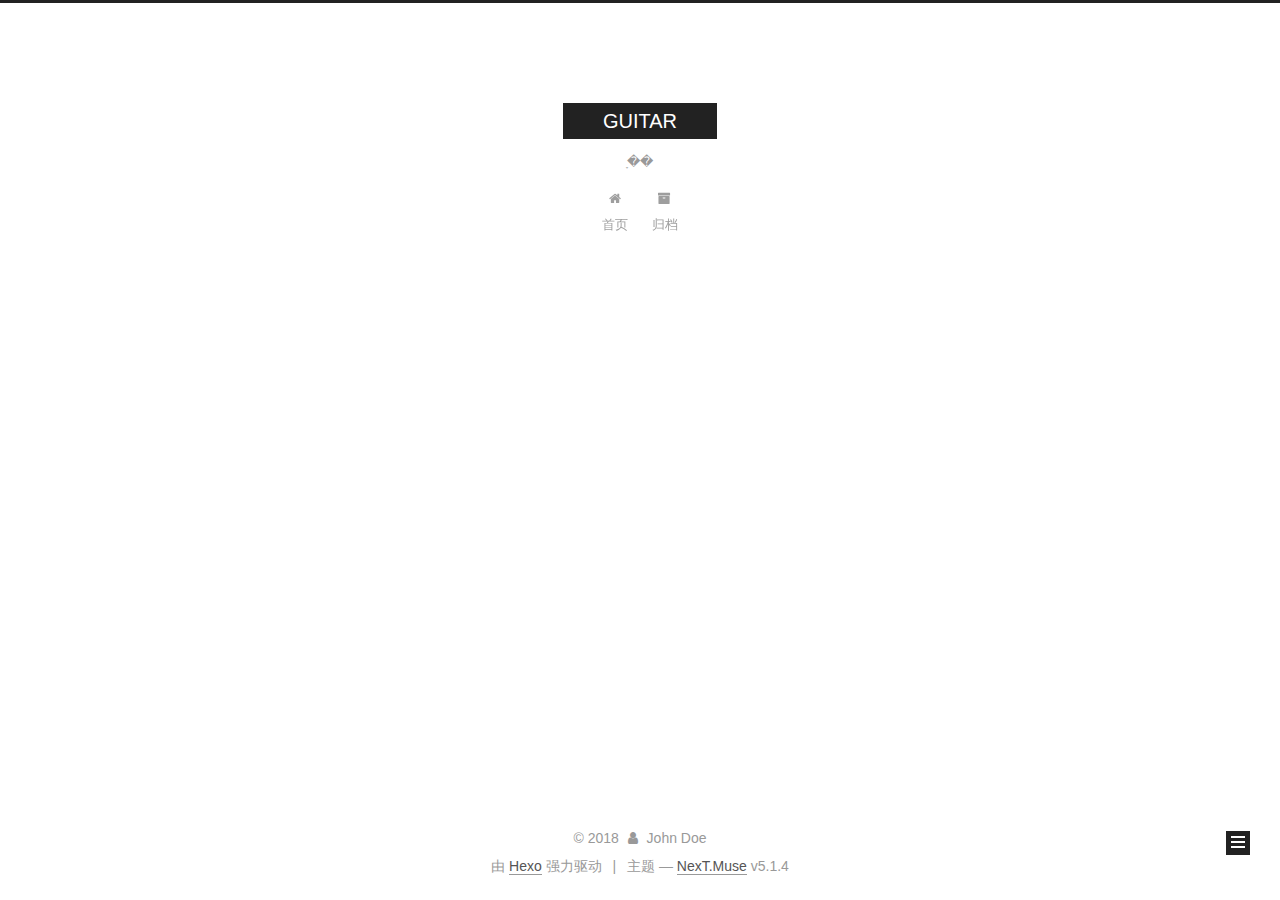
==== commit 42fa780c: "Site updated: 2018-10-02 14:22:20" ====
--- a/archives/index.html
+++ b/archives/index.html
@@ -5,7 +5,7 @@
   
 
 
-<html class="theme-next muse use-motion" lang="">
+<html class="theme-next muse use-motion" lang="zh-Hans">
 <head>
   <meta charset="UTF-8"/>
 <meta http-equiv="X-UA-Compatible" content="IE=edge" />
@@ -79,13 +79,17 @@
 
 
 
+<meta name="description" content="ָ������">
+<meta name="keywords" content="����">
 <meta property="og:type" content="website">
-<meta property="og:title" content="Hexo">
+<meta property="og:title" content="GUITAR">
 <meta property="og:url" content="http://yoursite.com/archives/index.html">
-<meta property="og:site_name" content="Hexo">
-<meta property="og:locale" content="default">
+<meta property="og:site_name" content="GUITAR">
+<meta property="og:description" content="ָ������">
+<meta property="og:locale" content="zh-Hans">
 <meta name="twitter:card" content="summary">
-<meta name="twitter:title" content="Hexo">
+<meta name="twitter:title" content="GUITAR">
+<meta name="twitter:description" content="ָ������">
 
 
 
@@ -101,7 +105,7 @@
     motion: {"enable":true,"async":false,"transition":{"post_block":"fadeIn","post_header":"slideDownIn","post_body":"slideDownIn","coll_header":"slideLeftIn","sidebar":"slideUpIn"}},
     duoshuo: {
       userId: '0',
-      author: 'Author'
+      author: '博主'
     },
     algolia: {
       applicationID: '',
@@ -121,7 +125,7 @@
 
 
 
-  <title>Archive | Hexo</title>
+  <title>归档 | GUITAR</title>
   
 
 
@@ -133,7 +137,7 @@
 
 </head>
 
-<body itemscope itemtype="http://schema.org/WebPage" lang="default">
+<body itemscope itemtype="http://schema.org/WebPage" lang="zh-Hans">
 
   
   
@@ -151,12 +155,12 @@
     <div class="custom-logo-site-title">
       <a href="/"  class="brand" rel="start">
         <span class="logo-line-before"><i></i></span>
-        <span class="site-title">Hexo</span>
+        <span class="site-title">GUITAR</span>
         <span class="logo-line-after"><i></i></span>
       </a>
     </div>
       
-        <p class="site-subtitle"></p>
+        <p class="site-subtitle">ָ��</p>
       
   </div>
 
@@ -181,7 +185,7 @@
             
               <i class="menu-item-icon fa fa-fw fa-home"></i> <br />
             
-            Home
+            首页
           </a>
         </li>
       
@@ -191,7 +195,7 @@
             
               <i class="menu-item-icon fa fa-fw fa-archive"></i> <br />
             
-            Archives
+            归档
           </a>
         </li>
       
@@ -227,7 +231,7 @@
         
           
         
-        Um..! 2 posts in total. Keep on posting.
+        嗯..! 目前共计 2 篇日志。 继续努力。
       </span>
 
       
@@ -352,7 +356,7 @@
           <div class="site-author motion-element" itemprop="author" itemscope itemtype="http://schema.org/Person">
             
               <p class="site-author-name" itemprop="name">John Doe</p>
-              <p class="site-description motion-element" itemprop="description"></p>
+              <p class="site-description motion-element" itemprop="description">ָ������</p>
           </div>
 
           <nav class="site-state motion-element">
@@ -363,7 +367,7 @@
                 <a href="/archives/">
               
                   <span class="site-state-item-count">2</span>
-                  <span class="site-state-item-name">posts</span>
+                  <span class="site-state-item-name">日志</span>
                 </a>
               </div>
             
@@ -413,7 +417,7 @@
 </div>
 
 
-  <div class="powered-by">Powered by <a class="theme-link" target="_blank" href="https://hexo.io">Hexo</a></div>
+  <div class="powered-by">由 <a class="theme-link" target="_blank" href="https://hexo.io">Hexo</a> 强力驱动</div>
 
 
 
@@ -421,7 +425,7 @@
 
 
 
-  <div class="theme-info">Theme &mdash; <a class="theme-link" target="_blank" href="https://github.com/iissnan/hexo-theme-next">NexT.Muse</a> v5.1.4</div>
+  <div class="theme-info">主题 &mdash; <a class="theme-link" target="_blank" href="https://github.com/iissnan/hexo-theme-next">NexT.Muse</a> v5.1.4</div>
 
 
 
--- a/css/main.css
+++ b/css/main.css
@@ -1822,7 +1822,7 @@
   width: 4px;
   height: 4px;
   border-radius: 50%;
-  background: #ff00c1;
+  background: #8cb1ff;
 }
 .links-of-blogroll {
   font-size: 13px;
